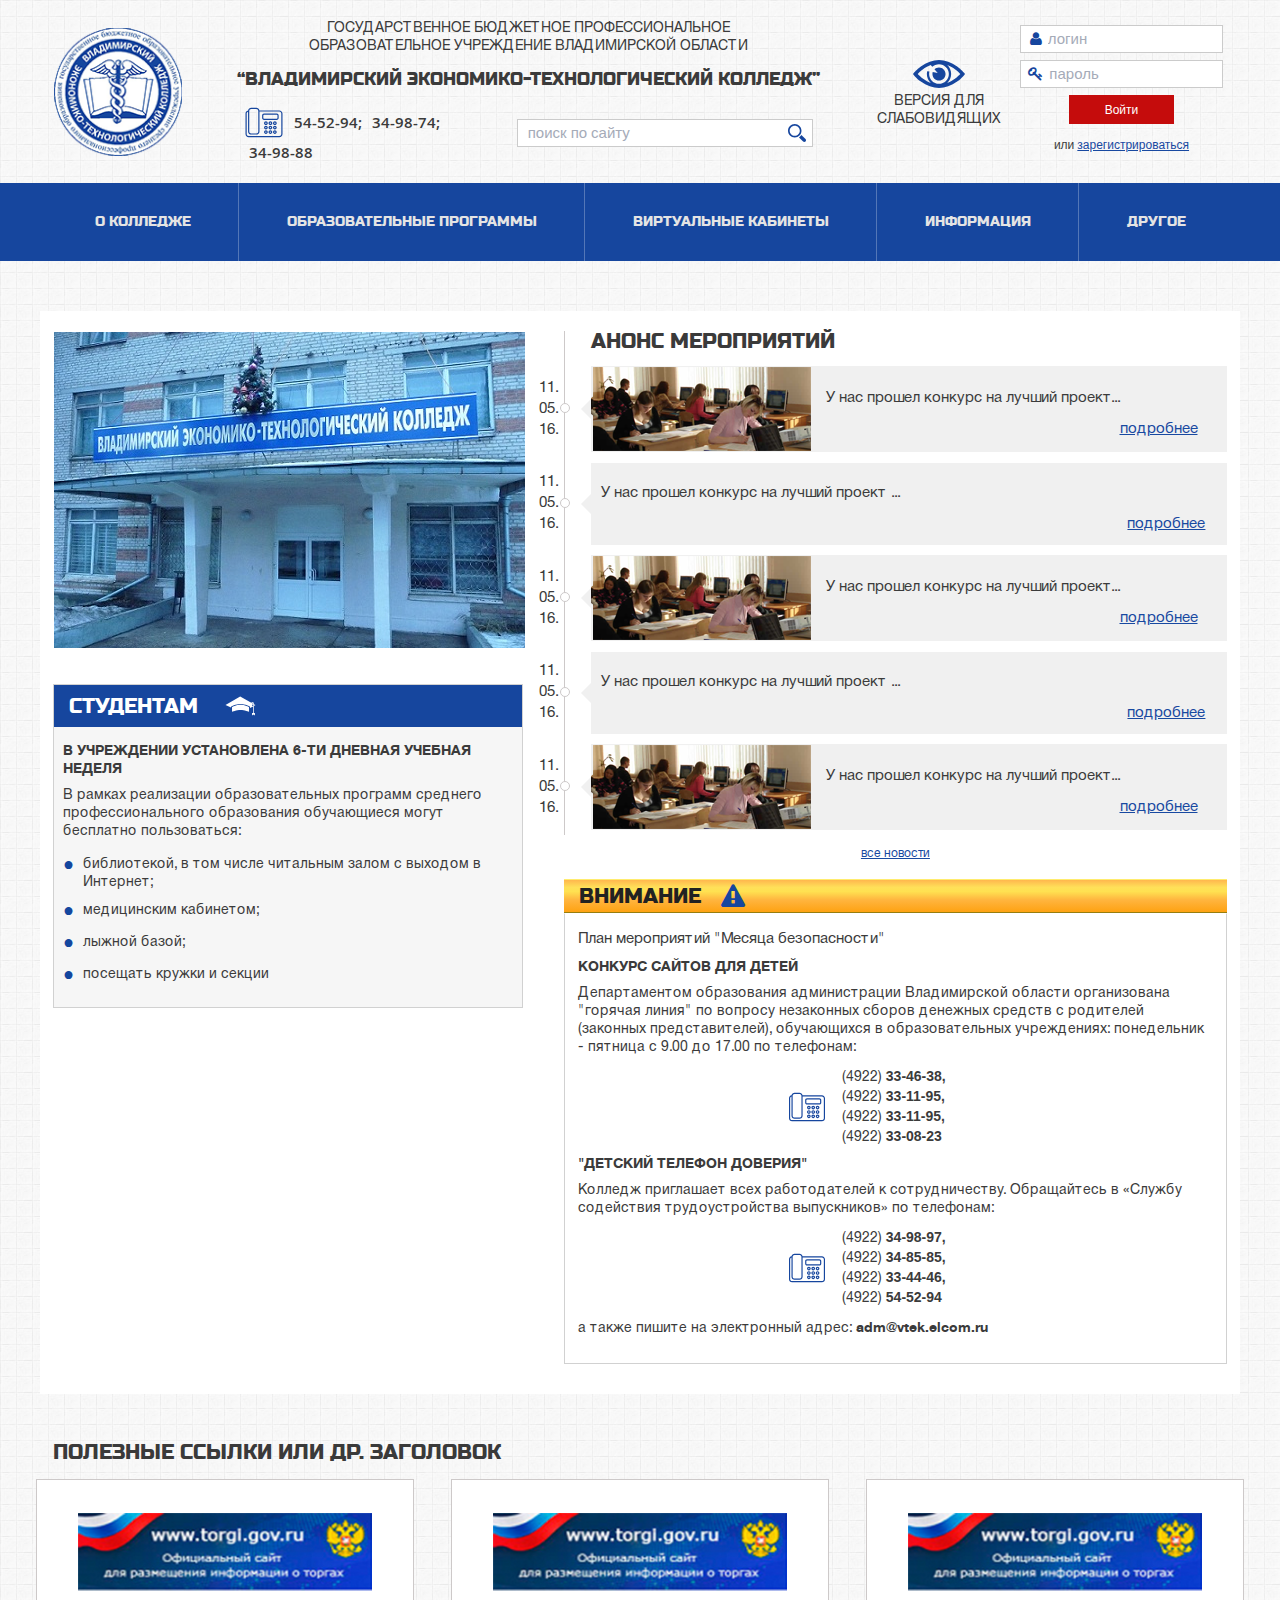
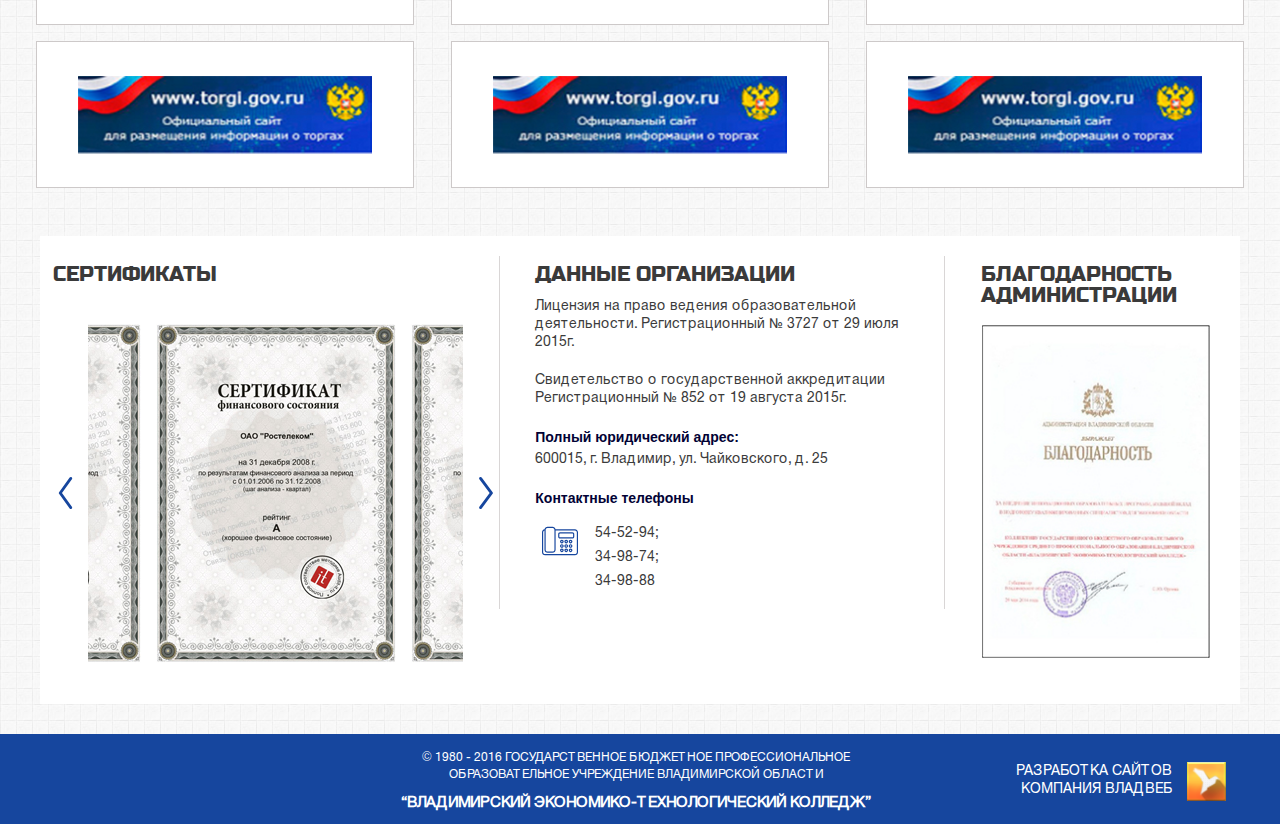
==== index.html @ 2055d307 "VETK" ====
<!DOCTYPE html>

<html lang="ru">

<head>

	<meta charset="utf-8">

	<meta http-equiv="X-UA-Compatible" content="IE=edge" >

	<!-- <meta name="viewport" content="width=device-width, initial-scale=1.0"> -->

	<meta name="description" content="">

	<link rel="stylesheet" type="text/css" href="vendors/css/animate.css">
	
	<link rel="stylesheet" type="text/css" href="style.css">

	<link rel="stylesheet" type="text/css" href="font-awesome.css">

	<!-- <link rel="stylesheet" type="text/css" href="responsive.css"> -->

	<link rel="stylesheet" type="text/css" href="slick/slick.css">


	<script type="text/javascript" src="vendors/js/jquery.js"></script>

	<script type="text/javascript" src="slick/slick.js"></script>


	<script type="text/javascript" src="vendors/js/wow.min.js"></script>
	<script>new WOW().init();</script>


	<link rel="icon" type="image/png" href="favicon/favicon.ico" sizes="16x16">

	
	<title>Владимирский экономико-технологический колледж</title>
	

</head>

<body>

<div class="wrapper main-page">

	<div class="preload-bg">
		


	</div>


	<!-- Header -->

	<header>


		<div class="header">
			
			<div class="row offset-ziro top-row">
				
				<div class="header-col-1 logo-col">
					
					<a href="#">

						<img class="wow zoomIn" src="img/logo.png" alt="">

					</a>

				</div>

				<div class="header-col-2">
					
					<h2>Государственное бюджетное профессиональное<br /> образовательное учреждение владимирской области</h2>

					<h1>“Владимирский экономико-технологический колледж”</h1>

					<div class="offset-ziro">
						
						<div class="col-1 tel-links">
							
							<!-- <i class="tel-icon"></i> -->
							<img class="tel-icon" src="img/telephone.svg" alt="">

							<a href="tel:4922545294">54-52-94;</a>

							<a href="tel:4922545294">34-98-74;</a>

							<a href="tel:4922545294">34-98-88</a>

						</div>

						<div class="col-2">
							
							<div class="search-box clearfix">

								<form>
									
									<input type="text" placeholder="поиск по сайту">

									<button><img src="img/search_icon.svg" alt=""></button>

								</form>

							</div>

						</div>

					</div>

				</div>

				<div class="header-col-3">
					
					<a href="#">

						<img src="img/eye.svg" alt="">

						<h3>Версия для слабовидящих</h3>

					</a>

				</div>

				<div class="header-col-4">

					<div class="sign-in-form">

						<form>
						
							<div class="singin-field">

								<i class="fa fa-user" aria-hidden="true"></i> <input type="text" placeholder="логин">

							</div>

							<div class="singin-field">

								<i class="fa fa-key" aria-hidden="true"></i> <input type="password" placeholder="пароль">

							</div>

							<div class="sign-in-btn-box">
								
								<button class="sign-in-btn">Войти</button>

							</div>

							<div class="reg-row">
									
								<p>или <a href="#">зарегистрироваться</a></p>

							</div>

						</form>

					</div>

				</div>

			</div>

			<div class="main-nav-box">
				
				<div class="row">
					
					<nav>
						
						<ul class="main-nav offset-ziro">
							
							<li><a href="#">О колледже</a></li>
							<li><a href="#">Образовательные программы</a></li>
							<li><a href="#">Виртуальные кабинеты</a></li>
							<li><a href="#">Информация</a></li>
							<li><a href="#">Другое</a></li>

						</ul>

					</nav>

				</div>

			</div>

		</div>

								
	</header>

	<!-- /Header -->

		<!-- Content -->
			<div class="content">

				<section class="section-1">

					<div class="row clearfix">
						
						<div class="col-left">
							
							<img src="img/colleg_photo.jpg" alt="Владимирский экономико-технологический колледж">							

							<div class="article">

								<article>

									<header class="article-header">

										<h2>Студентам</h2><img src="img/graduation_hat.svg" alt="">

									</header>

									<div class="article-content">
										
										<h3>В учреждении установлена 6-ти дневная учебная неделя</h3>

										<p>В рамках реализации образовательных программ среднего профессионального образования обучающиеся могут бесплатно пользоваться:</p>

										<ul>
											
											<li>библиотекой, в том числе читальным залом с выходом в Интернет;</li>

											<li>медицинским кабинетом;</li>

											<li>лыжной базой;</li>

											<li>посещать кружки и секции</li>

										</ul>

									</div>

								</article>
								
							</div>							

						</div>

						<div class="col-right">
							
							<h2 class="articles-preview-h">Анонс мероприятий</h2>

							<div class="article-preview offset-ziro">
								
								<div class="col-1">

									<p><span>11.</span>
									<span>05.</span>
									<span>16.</span></p>

								</div>

								<div class="col-2 offset-ziro">

									<div class="inner-col-left">
									
										<img src="img/article_img.png" alt="">

									</div>

									<div class="inner-col">

										<p>У нас прошел конкурс на лучший проект...</p>

										<a href="#">подробнее</a>

									</div>

								</div>

							</div>


							<div class="article-preview offset-ziro">
								
								<div class="col-1">

									<p><span>11.</span>
									<span>05.</span>
									<span>16.</span></p>

								</div>

								<div class="col-2 offset-ziro">

									<div class="inner-col">

										<p>У нас прошел конкурс на лучший проект ...</p>

										<a href="#">подробнее</a>

									</div>

								</div>

							</div>


							<div class="article-preview offset-ziro">
								
								<div class="col-1">

									<p><span>11.</span>
									<span>05.</span>
									<span>16.</span></p>

								</div>

								<div class="col-2 offset-ziro">

									<div class="inner-col-left">
									
										<img src="img/article_img.png" alt="">

									</div>

									<div class="inner-col">

										<p>У нас прошел конкурс на лучший проект...</p>

										<a href="#">подробнее</a>

									</div>

								</div>

							</div>


							<div class="article-preview offset-ziro">
								
								<div class="col-1">

									<p><span>11.</span>
									<span>05.</span>
									<span>16.</span></p>

								</div>

								<div class="col-2 offset-ziro">

									<div class="inner-col">

										<p>У нас прошел конкурс на лучший проект ...</p>

										<a href="#">подробнее</a>

									</div>

								</div>

							</div>
														

							<div class="article-preview offset-ziro">
								
								<div class="col-1">

									<p><span>11.</span>
									<span>05.</span>
									<span>16.</span></p>

								</div>

								<div class="col-2 offset-ziro">

									<div class="inner-col-left">
									
										<img src="img/article_img.png" alt="">

									</div>

									<div class="inner-col">

										<p>У нас прошел конкурс на лучший проект...</p>

										<a href="#">подробнее</a>

									</div>

								</div>

							</div>

							<div class="all-news-link">
								
								<a href="#">все новости</a>

							</div>


							<div class="article-attentive">
								
								<header class="article-attentive-h">

									<h2>Внимание</h2><i class="fa fa-exclamation-triangle" aria-hidden="true"></i>

								</header>

								<div class="article-content">
									
									<h4>План мероприятий "Месяца безопасности"</h4>

									<div class="article-content-row">

										<h3>Конкурс сайтов для детей</h3>

										<p>Департаментом образования администрации Владимирской области организована "горячая линия" по вопросу незаконных сборов денежных средств с родителей (законных представителей), обучающихся в образовательных учреждениях: понедельник - пятница с 9.00 до 17.00 по телефонам:</p>

										<div class="two-cols-contacts-box offset-ziro">
											
											<div class="col-1">
												
												<img class="tel-icon" src="img/telephone.svg" alt="" >

											</div>

											<ul class="col-2">
												
												<li><a href="tel:4922334638"><span>(4922)</span> 33-46-38,</a></li>
												<li><a href="tel:4922331195"><span>(4922)</span> 33-11-95,</a></li>
												<li><a href="tel:4922334446"><span>(4922)</span> 33-11-95,</a></li>
												<li><a href="tel:492233-08-23"><span>(4922)</span> 33-08-23</a></li>

											</ul>

										</div>

									</div>

									<div class="article-content-row">

										<h3>"Детский телефон доверия"</h3>

										<p>Колледж приглашает всех работодателей к сотрудничеству. Обращайтесь в «Службу содействия трудоустройства выпускников» по телефонам:</p>

										<div class="two-cols-contacts-box">
											
											<div class="col-1">
												
												<img class="tel-icon" src="img/telephone.svg"  alt="" >
												
											</div>

											<ul class="col-2">
												
												<li><a href="tel:4922349897"><span>(4922)</span> 34-98-97,</a></li>
												<li><a href="tel:4922348585"><span>(4922)</span> 34-85-85,</a></li>
												<li><a href="tel:4922334446"><span>(4922)</span> 33-44-46,</a></li>
												<li><a href="tel:4922545294"><span>(4922)</span> 54-52-94</a></li>

											</ul>

										</div>

										<p>а также пишите на электронный адрес: <a class="bold-txt" href="mailto:adm@vtek.elcom.ru">adm@vtek.elcom.ru</a></p>

									</div>

								</div>

							</div>

						</div>

					</div>

				</section>

				<section>
					
					<div class="row">
						
						<h2>Полезные ссылки или др. заголовок</h2>

						<div class="links-thumbs offset-ziro">
							
							<div class="thumbnail">
								
								<a href="#">
									
									<img src="img/thumbnail_img.jpg" alt="Company">

								</a>

							</div>

							<div class="thumbnail">
								
								<a href="#">
									
									<img src="img/thumbnail_img.jpg" alt="Company">

								</a>

							</div>

							<div class="thumbnail">
								
								<a href="#">
									
									<img src="img/thumbnail_img.jpg" alt="Company">

								</a>

							</div>

							<div class="thumbnail">
								
								<a href="#">
									
									<img src="img/thumbnail_img.jpg" alt="Company">

								</a>

							</div>

							<div class="thumbnail">
								
								<a href="#">
									
									<img src="img/thumbnail_img.jpg" alt="Company">

								</a>

							</div>

							<div class="thumbnail">
								
								<a href="#">
									
									<img src="img/thumbnail_img.jpg" alt="Company">

								</a>

							</div>

						</div>

					</div>

				</section>

				<section>
					
					<div class="row section-three-cols offset-ziro">
						
						<div class="section-three-cols-col col-1">
							
							<h2>Сертификаты</h2>

							<div class="slider-certificates offset-ziro">
								
								<div><img src="img/sertificate.jpg" alt=""></div>
								<div><img src="img/sertificate.jpg" alt=""></div>
								<div><img src="img/sertificate.jpg" alt=""></div>
								<div><img src="img/sertificate.jpg" alt=""></div>
								<div><img src="img/sertificate.jpg" alt=""></div>

							</div>

						</div>

						<div class="section-three-cols-col col-2">
							
							<h2>Данные организации</h2>

							<p>Лицензия на право ведения образовательной деятельности. Регистрационный № 3727 от 29 июля 2015г.</p>

							<p>Свидетельство о государственной аккредитации Регистрационный № 852 от 19 августа 2015г.</p>

							<h3>Полный юридический адрес:</h3>

							<p>600015, г. Владимир, ул. Чайковского, д. 25</p>

							<h3>Контактные телефоны</h3>

							<div class="two-cols-contacts-box">
											
								<div class="col-1">
									
									<img class="tel-icon" src="img/telephone.svg"  alt="" >

								</div>

								<ul class="col-2">
									
									<li><a href="tel:4922334638">54-52-94;</a></li>
									<li><a href="tel:4922331195">34-98-74;</a></li>
									<li><a href="tel:4922334446">34-98-88</a></li>

								</ul>

							</div>

						</div>

						<div class="section-three-cols-col col-3">
							
							<h2>Благодарность администрации</h2>

							<p class="img-box"><img src="img/thank_you.jpg" alt="Благодарность администрации" ></p>

						</div>

					</div>

				</section>

			</div>
		<!-- /Content -->

		<!-- Footer -->

		<footer>
			
			<div class="footer">
				
				<div class="row">
					
					<div class="middle-col">
						
						<h2>© 1980 - 2016 Государственное бюджетное профессиональное образовательное учреждение владимирской области</h2>

						<h1>“Владимирский экономико-технологический колледж”</h1>

					</div>

					<div class="left-col">
						
						<a href="http://vladwebstudio.ru/" class="web-studio">
							
							<h2>Разработка сайтов<br /> компания ВладВеб</h2>

							<img src="img/vlad_web_logo.png" alt="">

						</a>

					</div>

				</div>

			</div>

		</footer>

		<!-- /Footer -->

		<script src="js/scripts.js"></script>

		<script>
			
			$(".slider-certificates").slick({
			  infinite: true,
			  slidesToShow: 1,
			  slidesToScroll: 1,
			  centerMode: true,
			  centerPadding: '60px'
			});

		</script>
	
	</div>

</body>
</html>
---- style.css ----
@charset "utf-8";

/*------------------*/
/*-- Fonts --*/
/*------------------*/

@font-face {
    font-family: "Open Sans Semibold";
    src: url("fonts/OpenSans-Semibold-webfont.eot");
    src: url("fonts/OpenSans-Semibold-webfont.eot?#iefix") format("embedded-opentype"),
         url("fonts/OpenSans-Semibold-webfont.woff") format("woff"),
         url("fonts/OpenSans-Semibold-webfont.ttf") format("truetype"),
         url("fonts/OpenSans-Semibold-webfont.svg#open_sanssemibold") format("svg");
    font-weight: normal;
    font-style: normal;

}

@font-face {
  font-family: "HelveticaNeueCyr-Roman";
  src: url("fonts/HelveticaNeueCyr-Roman.eot");
  src: url("fonts/HelveticaNeueCyr-Roman.woff2") format("woff2"),
       url("fonts/HelveticaNeueCyr-Roman.woff") format("woff"),
       url("fonts/HelveticaNeueCyr-Roman.ttf") format("truetype"),
       url("fonts/HelveticaNeueCyr-Roman.svg#HelveticaNeueCyr-Roman") format("svg"),
       url("fonts/HelveticaNeueCyr-Roman.eot?#iefix") format("embedded-opentype");
  font-weight: normal;
  font-style: normal;
}

@font-face {
    font-family: "Russo-One";
    src: url("fonts/Russo-One.eot");
    src: url("fonts/Russo-One.eot?#iefix") format("embedded-opentype"),
         url("fonts/Russo-One.woff2") format("woff2"),
         url("fonts/Russo-One.woff") format("woff"),
         url("fonts/Russo-One.ttf") format("truetype"),
         url("fonts/Russo-One.svg#russo_oneregular") format("svg");
    font-weight: normal;
    font-style: normal;

}


@font-face {
    font-family: "HelveticaNeue-Medium";
    src: url("fonts/HelveticaNeue-Medium.eot");
    src: url("fonts/HelveticaNeue-Medium.eot?#iefix") format("embedded-opentype"),
         url("fonts/HelveticaNeue-Medium.woff") format("woff"),
         url("fonts/HelveticaNeue-Medium.ttf") format("truetype"),
         url("fonts/HelveticaNeue-Medium.svg#HelveticaNeue-Medium") format("svg");
    font-weight: normal;
    font-style: normal;
}

@font-face {
    font-family: "HelveticaNeue-Cyr-Bold";
    src: url("fonts/helveticaneuecyr-bold.eot");
    src: url("fonts/helveticaneuecyr-bold.eot?#iefix") format("embedded-opentype"),
         url("fonts/helveticaneuecyr-bold.woff2") format("woff2"),
         url("fonts/helveticaneuecyr-bold.woff") format("woff"),
         url("fonts/helveticaneuecyr-bold.ttf") format("truetype"),
         url("fonts/helveticaneuecyr-bold.svg#helveticaneuecyrbold") format("svg");
    font-weight: normal;
    font-style: normal;

}


/*-------------------------------------------*/
/* BASIC SETUP */
/*-------------------------------------------*/

* {
    margin: 0;
    padding: 0;
    -webkit-box-sizing: border-box;
    -moz-box-sizing: border-box;
    box-sizing: border-box;
}

html {
    color: #000000;
    font-size: 13px;
    line-height: 21px;
}


html,
body {
    min-height: 100%;
    min-width: 100%;
}

body {
    font-size: 15px;
    line-height: 20px;
    color: #333333;
    /*min-width: 1200px;*/
    background-color: rgb(255, 255, 255, 1);
    background-image: url("img/background_site.png");
    background-repeat: repeat;
}


.wrapper {
    min-height: 100%;
    min-width: 100%;
    position: relative;
    z-index: 2;
}


.content {
    position: relative;
    height: 100%;
    min-height: 100%;
    min-width: 100%;
    padding: 20px 0;
}


.clearfix:after {
    content: "."; 
    display: block; 
    height: 0; 
    clear: both; 
    visibility: hidden;
}

.clearfix {display: inline-block;}

* html .clearfix {height: 1%;}
.clearfix {display: block;}

* html .clearfix             { zoom: 1; }
*:first-child+html .clearfix { zoom: 1; }



::-webkit-input-placeholder {color:#a5abb8;}
::-moz-placeholder          {color:#a5abb8;}
:-moz-placeholder           {color:#a5abb8;}
:-ms-input-placeholder      {color:#a5abb8;}

input,
textarea,
button,
select,
a,
img {
    outline: none;
}

select {
    -webkit-appearance: none;
    appearance: none;
    text-indent: 0.01px;
    text-overflow: "";
}

&::-ms-expand { display: none; }

input::-webkit-input-placeholder       {opacity: 1; transition: opacity .3s ease;}
input::-moz-placeholder                {opacity: 1; transition: opacity .3s ease;}
input:-moz-placeholder                 {opacity: 1; transition: opacity .3s ease;}
input:-ms-input-placeholder            {opacity: 1; transition: opacity .3s ease;}
input:focus::-webkit-input-placeholder {opacity: 0; transition: opacity .3s ease;}
input:focus::-moz-placeholder          {opacity: 0; transition: opacity .3s ease;}
input:focus:-moz-placeholder           {opacity: 0; transition: opacity .3s ease;}
input:focus:-ms-input-placeholder      {opacity: 0; transition: opacity .3s ease;}

textarea::-webkit-input-placeholder       {opacity: 1; transition: opacity .3s ease;}
textarea::-moz-placeholder                {opacity: 1; transition: opacity .3s ease;}
textarea:-moz-placeholder                 {opacity: 1; transition: opacity .3s ease;}
textarea:-ms-input-placeholder            {opacity: 1; transition: opacity .3s ease;}
textarea:focus::-webkit-input-placeholder {opacity: 0; transition: opacity .3s ease;}
textarea:focus::-moz-placeholder          {opacity: 0; transition: opacity .3s ease;}
textarea:focus:-moz-placeholder           {opacity: 0; transition: opacity .3s ease;}
textarea:focus:-ms-input-placeholder      {opacity: 0; transition: opacity .3s ease;}

.animation-delay-onload {
    -webkit-animation-delay: 1s;
    -moz-animation-delay: 1s;
    -o-animation-delay: 1s;
    animation-delay: 1s;
}

.animation-delay {
    -webkit-animation-delay: .3s;
    -moz-animation-delay: .3s;
    -o-animation-delay: .3s;
    animation-delay: .3s;
}

/*-------------------------------------------*/
/* ----- DEFAULT STYLES ------ */
/*-------------------------------------------*/

section {
    position: relative;
    padding: 30px 0 10px 0;
}

h1 {
    font-family: "Russo-One", Tahoma, Verdana, Arial, sans-serif;
    font-size: 24px;
    line-height: 21px;
    font-weight: normal;
    color: #3a3a3a;
    text-align: center;
    text-transform: uppercase;
}


h2 {
    font-family: "Russo-One", Tahoma, Verdana, Arial, sans-serif;
    font-size: 21px;
    line-height: 21px;
    font-weight: normal;
    color: #3a3a3a;
    text-transform: uppercase;
    padding: 8px 0;
}

h3 {

}

p {
    font-family: "HelveticaNeueCyr-Roman", Tahoma, Verdana, Arial, sans-serif;
    font-size: 14px;
    line-height: 18px;
    font-weight: normal;
    color: #3b3b3b;
    padding: 10px 0;
}

li {
    list-style: none;
}

a {
    text-decoration: none;
}

img {
    outline: none;
    border: 1px solid transparent;
}

button:hover,
button:active,
a:hover,
a:active {
    -webkit-tap-highlight-color: rgba(0,0,0,0); 
    -webkit-tap-highlight-color: transparent;
}

/*-------------------------------------------*/
/* ----- REUSABLE COMPONENTS ------ */
/*-------------------------------------------*/

.row {
    padding: 0 1%;
    max-width: 1200px;
    margin: 0 auto;
}

.offset-ziro {
    font-size: 0;
    line-height: 0;
}

.left {
    float: left;
}

.right {
    float: right;
}

.bold-txt {
    font-family: "HelveticaNeue-Cyr-Bold", Tahoma, Verdana, Arial, sans-serif;
    font-size: 14px;
    line-height: 18px;
    font-weight: normal;
    color: #3b3b3b;
}

p a {
    color: #3b3b3b;

    -webkit-transition-property: color;
    -webkit-transition-duration: .3s;
    -webkit-transition-timing-function: ease;

    -moz-transition-property: color;
    -moz-transition-duration: .3s;
    -moz-transition-timing-function: ease;

    -ms-transition-property: color;
    -ms-transition-duration: .3s;
    -ms-transition-timing-function: ease;

    -o-transition-property: color;
    -o-transition-duration: .3s;
    -o-transition-timing-function: ease;

    transition-property: color;
    transition-duration: .3s;
    transition-timing-function: ease;
}

p a:link,
p a:visited {
    color: #3b3b3b;
}

p a.active,
p a:active {
    color: #16469e;
}

p a:hover {
    color: #16469e;
}




/*-------------------------------------------*/
/* ----- HEADER ------ */
/*-------------------------------------------*/


.header .row.top-row {
    padding-top: 15px;
    padding-bottom: 15px;
}

.header-col-1 {
    display: inline-block;
    vertical-align: middle;
    width: 12%;
}

.logo-col {

}

.logo-col a {
    display: block;
    width: 130px;
    height: auto;
}

.logo-col a img {
    display: block;
    width: 100%;
    height: auto;

    -webkit-transition-property: transform;
    -webkit-transition-duration: .3s;
    -webkit-transition-timing-function: ease;

    -moz-transition-property: transform;
    -moz-transition-duration: .3s;
    -moz-transition-timing-function: ease;

    -ms-transition-property: transform;
    -ms-transition-duration: .3s;
    -ms-transition-timing-function: ease;

    -o-transition-property: transform;
    -o-transition-duration: .3s;
    -o-transition-timing-function: ease;

    transition-property: transform;
    transition-duration: .3s;
    transition-timing-function: ease;
}

.logo-col a:hover img {
    -webkit-transform: scale(1.05);
    -moz-transform: scale(1.05);
    -ms-transform: scale(1.05);
    -o-transform: scale(1.05);
    transform: scale(1.05);
}

.header-col-2 {
    display: inline-block;
    vertical-align: middle;
    width: 57%;
    text-align: center;
}

.header-col-2 h2 {
    font-family: "HelveticaNeueCyr-Roman", Tahoma, Verdana, Arial, sans-serif;
    font-size: 14px;
    line-height: 18px;
    font-weight: normal;
    color: #3b3b3b;
    padding: 5px 0;
}

.header-col-2 h1 {
    font-family: "Russo-One", Tahoma, Verdana, Arial, sans-serif;
    font-size: 18px;
    line-height: 21px;
    font-weight: normal;
    color: #3b3b3b;
    text-transform: uppercase;
    padding: 8px 0;
}

.header-col-2 .offset-ziro {
    display: block;
    width: 85%;
    margin: 5px auto;
}

.header-col-2 .offset-ziro .col-1.tel-links {
    display: inline-block;
    vertical-align: middle;
    width: 48%;
    text-align: left;
}

.col-1.tel-links .tel-icon {
    display: inline-block;
    vertical-align: middle;
    width: 40px;
    height: 39px;
    margin: 0 5px 0 0;
/*    background-image: url(img/tel_icon.png);
    background-repeat: no-repeat;
    background-position: center;*/
}

.col-1.tel-links a {
    display: inline-block;
    vertical-align: middle;
    margin: 0 5px;
    font-family: "Open Sans Semibold", Tahoma, Verdana, Arial, sans-serif;
    font-size: 15px;
    line-height: 21px;
    font-weight: normal;
    color: #3b3b3b;

    -webkit-transition-property: color;
    -webkit-transition-duration: .3s;
    -webkit-transition-timing-function: ease;

    -moz-transition-property: color;
    -moz-transition-duration: .3s;
    -moz-transition-timing-function: ease;

    -ms-transition-property: color;
    -ms-transition-duration: .3s;
    -ms-transition-timing-function: ease;

    -o-transition-property: color;
    -o-transition-duration: .3s;
    -o-transition-timing-function: ease;

    transition-property: color;
    transition-duration: .3s;
    transition-timing-function: ease;
}

.col-1.tel-links a:link,
.col-1.tel-links a:visited {
    color: #3b3b3b;
}

.col-1.tel-links a.active,
.col-1.tel-links a:active {
    color: #1849a1;
}

.col-1.tel-links a:hover {
    color: #1849a1;
}

.header-col-2 .offset-ziro .col-2 {
    display: inline-block;
    vertical-align: middle;
    width: 52%;
}

.search-box {
    display: block;
    border: 1px solid #cbcbcb;
    background: rgba(255, 255, 255, 1);
}

.search-box input[type="text"] {
    display: inline-block;
    vertical-align: middle;
    width: 90%;
    min-height: 24px;
    padding: 0 5px;
    border: 1px solid transparent;
    background: rgba(255, 255, 255, 0);
    font-family: "Open Sans Semibold", Tahoma, Verdana, Arial, sans-serif;
    font-size: 15px;
    line-height: 24px;
    font-weight: normal;
    color: #3b3b3b;
    text-align: left;
}

.search-box button {
    /*display: block;
    float: right;*/
    display: inline-block;
    vertical-align: middle;
    width: 22px;
    max-width: 10%;
    height: 18px;
    cursor: pointer;
    background: rgba(255, 255, 255, 0);
    border: 1px solid transparent;
}

.search-box button img {
    display: inline-block;
    vertical-align: middle;
    width: 100%;
    height: auto;
    margin: -2px 0 0 0;
}

.header-col-3 {
    display: inline-block;
    vertical-align: middle;
    width: 13%;
    text-align: center;
}

/*.header-col-3 .fa.fa-eye {
    font-size: 33px;
    line-height: 40px;
    font-weight: normal;
    color: #16469e;
}*/

.header-col-3 a {
    display: block;

    -webkit-transition-property: color;
    -webkit-transition-duration: .3s;
    -webkit-transition-timing-function: ease;

    -moz-transition-property: color;
    -moz-transition-duration: .3s;
    -moz-transition-timing-function: ease;

    -ms-transition-property: color;
    -ms-transition-duration: .3s;
    -ms-transition-timing-function: ease;

    -o-transition-property: color;
    -o-transition-duration: .3s;
    -o-transition-timing-function: ease;

    transition-property: color;
    transition-duration: .3s;
    transition-timing-function: ease;
}

.header-col-3 a img {
    /*font-size: 33px;
    line-height: 40px;
    font-weight: normal;
    color: #16469e;*/
    display: block;
    width: 54px;
    height: auto;
    margin: 0 auto;
}

.header-col-3 h3 {
    position: relative;
    top: -8px;
    font-family: "HelveticaNeueCyr-Roman", Tahoma, Verdana, Arial, sans-serif;
    font-size: 14px;
    line-height: 18px;
    font-weight: normal;
    color: #3b3b3b;
    text-transform: uppercase;
}

.header-col-3 a:link h3,
.header-col-3 a:visited h3 {
    color: #3b3b3b;
}

.header-col-3 a.active h3,
.header-col-3 a:active h3 {
    color: #c50c0c;
}

.header-col-3 a:hover h3 {
    color: #c50c0c;
}

.header-col-4 {
    display: inline-block;
    vertical-align: middle;
    width: 18%;
    text-align: right;
}

.sign-in-form {
    display: block;
    width: auto;
    text-align: center;
}

.singin-field {
    display: block;
    width: 96%;
    border: 1px solid #cbcbcb;
    background: rgba(255, 255, 255, 1);
    margin: 7px auto;
    padding: 0 0 0 5px;
}

.singin-field .fa {
    display: inline-block;
    vertical-align: middle;
    max-width: 10%;
    font-size: 15px;
    line-height: 24px;
    font-weight: normal;
    color: #16469e;
}

.singin-field input[type=text],
.singin-field input[type=password] {
    display: inline-block;
    vertical-align: middle;
    width: 90%;
    min-height: 24px;
    padding: 0 0 0 5px;
    border: 1px solid transparent;
    background: rgba(255, 255, 255, 0);
    font-family: "Open Sans Semibold", Tahoma, Verdana, Arial, sans-serif;
    font-size: 15px;
    line-height: 24px;
    font-weight: normal;
    color: #3b3b3b;
    text-align: left;
}

.sign-in-btn-box {

}

.sign-in-btn {
    display: block;
    width: 50%;
    min-width: 90px;
    cursor: pointer;
    background: rgba(197, 12, 12, 1);
    border: 1px solid transparent;
    margin: 0 auto;
    padding: 3px 5px;
    font-family: "Open Sans Semibold", Tahoma, Verdana, Arial, sans-serif;
    font-size: 12px;
    line-height: 21px;
    font-weight: normal;
    color: #ffffff;

    -webkit-transition-property: background;
    -webkit-transition-duration: .3s;
    -webkit-transition-timing-function: ease;

    -moz-transition-property: background;
    -moz-transition-duration: .3s;
    -moz-transition-timing-function: ease;

    -ms-transition-property: background;
    -ms-transition-duration: .3s;
    -ms-transition-timing-function: ease;

    -o-transition-property: background;
    -o-transition-duration: .3s;
    -o-transition-timing-function: ease;

    transition-property: background;
    transition-duration: .3s;
    transition-timing-function: ease;
}

.sign-in-btn:hover {
    background: rgba(248, 0, 0, 1);
}

.sign-in-form .reg-row {

}

.sign-in-form .reg-row p {
    font-family: "Open Sans Semibold", Tahoma, Verdana, Arial, sans-serif;
    font-size: 12px;
    line-height: 21px;
    font-weight: normal;
    color: #3b3b3b;
}

.sign-in-form .reg-row a {
    font-family: "Open Sans Semibold", Tahoma, Verdana, Arial, sans-serif;
    font-size: 12px;
    line-height: 21px;
    font-weight: normal;
    color: #1849a1;
    text-decoration: underline;

    -webkit-transition-property: color;
    -webkit-transition-duration: .3s;
    -webkit-transition-timing-function: ease;

    -moz-transition-property: color;
    -moz-transition-duration: .3s;
    -moz-transition-timing-function: ease;

    -ms-transition-property: color;
    -ms-transition-duration: .3s;
    -ms-transition-timing-function: ease;

    -o-transition-property: color;
    -o-transition-duration: .3s;
    -o-transition-timing-function: ease;

    transition-property: color;
    transition-duration: .3s;
    transition-timing-function: ease;
}

.sign-in-form .reg-row a:link,
.sign-in-form .reg-row a:visited {
    color: #1849a1;
    text-decoration: underline;
}

.sign-in-form .reg-row a.active,
.sign-in-form .reg-row a:active {
    color: #c50c0c;
    text-decoration: none;
}

.sign-in-form .reg-row a:hover {
    color: #c50c0c;
    text-decoration: none;
}

.main-nav-box {
    position: relative;
    display: block;
    width: 100%;
    background: rgba(22, 70, 158, 1);
}

.main-nav {
    text-align: center;
    display: table;
    width: auto;
    margin: 0 auto;
}

.main-nav li {
    /*display: inline-block;*/
    display: table-cell;
    vertical-align: middle;
    padding: 30px 48px;
    position: relative;
    text-align: center;
}

.main-nav li:after {
    display: block;
    content: "";
    position: absolute;
    height: 100%;
    width: 1px;
    top: 0;
    right: 0;
    background: -moz-linear-gradient(left,  rgba(255,255,255,0) 0%, rgba(255,255,255,0.4) 25%, rgba(255,255,255,0.26) 40%, rgba(255,255,255,0.27) 61%, rgba(255,255,255,0.1) 75%, rgba(255,255,255,0) 100%);
    background: -webkit-linear-gradient(left,  rgba(255,255,255,0) 0%,rgba(255,255,255,0.4) 25%,rgba(255,255,255,0.26) 40%,rgba(255,255,255,0.27) 61%,rgba(255,255,255,0.1) 75%,rgba(255,255,255,0) 100%);
    background: linear-gradient(to right,  rgba(255,255,255,0) 0%,rgba(255,255,255,0.4) 25%,rgba(255,255,255,0.26) 40%,rgba(255,255,255,0.27) 61%,rgba(255,255,255,0.1) 75%,rgba(255,255,255,0) 100%);
    filter: progid:DXImageTransform.Microsoft.gradient( startColorstr='#00ffffff', endColorstr='#00ffffff',GradientType=1 );
}

.main-nav li:first-child {
    padding-left: 0;
}

.main-nav li:last-child {
    padding-right: 0;
}

.main-nav li:last-child:after {
    display: none;
}

.main-nav li a {
    font-family: "Russo-One", Tahoma, Verdana, Arial, sans-serif;
    font-size: 14px;
    line-height: 18px;
    font-weight: normal;
    color: #e4e4e4;
    text-transform: uppercase;

    -webkit-transition-property: color;
    -webkit-transition-duration: .3s;
    -webkit-transition-timing-function: ease;

    -moz-transition-property: color;
    -moz-transition-duration: .3s;
    -moz-transition-timing-function: ease;

    -ms-transition-property: color;
    -ms-transition-duration: .3s;
    -ms-transition-timing-function: ease;

    -o-transition-property: color;
    -o-transition-duration: .3s;
    -o-transition-timing-function: ease;

    transition-property: color;
    transition-duration: .3s;
    transition-timing-function: ease;
}

.main-nav li a:link,
.main-nav li a:visited {
    color: #e4e4e4;
}

.main-nav li a.active,
.main-nav li a:active {
    color: #ffe24e;
}

.main-nav li a:hover {
    color: #ffe24e;
}


/*-------------------------------------------*/
/* ----- CONTENT ------ */
/*-------------------------------------------*/

/* ----- Main Page ------ */

.section-1 .row {
    padding-top: 20px;
    padding-bottom: 20px;
    background: rgba(255, 255, 255, 1);
}

.col-left {
    display: block;
    float: left;
    width: 40%;
}

.col-left img {

}

.article {
    margin: 30px 0 0 0;
    background: rgba(246, 246, 246, 1);
    border: 1px solid #d1d1d1;
}

.article-header {
    background: rgba(22, 70, 158, 1);
    padding: 5px 15px;
}

.article-header h2 {
    display: inline-block;
    vertical-align: middle;
    font-family: "Russo-One", Tahoma, Verdana, Arial, sans-serif;
    font-size: 21px;
    line-height: 21px;
    font-weight: normal;
    color: #ffffff;
    text-transform: uppercase;
    padding: 0 20px 0 0;
}

.article-header img {
    display: inline-block;
    vertical-align: middle;
}

.article-content {
    padding: 3% 2%;
}

.article-content h3 {
    font-family: "HelveticaNeue-Cyr-Bold", Tahoma, Verdana, Arial, sans-serif;
    font-size: 14px;
    line-height: 18px;
    font-weight: normal;
    color: #3b3b3b;
    text-transform: uppercase;
}

.article-content p {
    font-family: "HelveticaNeueCyr-Roman", Tahoma, Verdana, Arial, sans-serif;
    font-size: 14px;
    line-height: 18px;
    font-weight: normal;
    color: #3b3b3b;
    padding: 10px 0;
}

.article-content ul {

}

.article-content ul li {
    display: table;
    font-family: "HelveticaNeueCyr-Roman", Tahoma, Verdana, Arial, sans-serif;
    font-size: 14px;
    line-height: 18px;
    font-weight: normal;
    color: #3b3b3b;
    padding: 5px 0;
}

.article-content ul li:before {
    display: table-cell;
    vertical-align: top;
    content: "\2022";
    width: 20px;
    height: 100%;
    font-size: 22px;
    line-height: 22px;
    color: #14479f;
}


.col-right {
    display: block;
    float: right;
    width: 60%;
    padding: 0 0 0 3.5%;
}

.col-right h2.articles-preview-h {
    font-family: "Russo-One", Tahoma, Verdana, Arial, sans-serif;
    font-size: 21px;
    line-height: 21px;
    font-weight: normal;
    color: #3a3a3a;
    padding: 0 0 9px 4%;
    text-transform: uppercase;
    border-left: 1px solid #cdc9c9;
}

.article-preview {
    padding: 5px 0;
    border-left: 1px solid #cdc9c9;
    background: rgba(255, 255, 255, 1);
}

.article-preview .col-1 {
    display: inline-block;
    vertical-align: middle;
/*    display: block;
    float: left;*/
    width: 4%;
    /*border-right: 1px solid #cdc9c9;*/
    position: relative;
    margin: 0 0 0 -4%;
    /*padding: 0 1% 0 0;*/
}

.article-preview .col-1:after {
    display: block;
    content: "";
    width: 8px;
    height: 8px;
    background: rgba(255, 255, 255, 1);
    position: absolute;
    top: 50%;
    right: -5px;
    margin: -6px 0 0 0;
    border: 1px solid #cdc9c9;
    -webkit-border-radius: 50%;
    -moz-border-radius: 50%;
    -ms-border-radius: 50%;
    -o-border-radius: 50%;
    border-radius: 50%;
}

.article-preview .col-1 p {
    font-family: "HelveticaNeueCyr-Roman", Tahoma, Verdana, Arial, sans-serif;
    font-size: 15px;
    line-height: 21px;
    font-weight: normal;
    color: #3b3b3b;
    padding-left: 5%;
}

.article-preview .col-1 p span {
    display: block;
}

.article-preview .col-2 {
    display: inline-block;
    vertical-align: middle;
    width: 96%;
    background: rgba(240, 240 ,240, 1);
    margin: 0 0 0 4%;
    /*border-left: 10px solid #ffffff;*/
    position: relative;
    font-size: 0;
    line-height: 0;
}

.article-preview .col-2:before {
    display: block;
    content: "";
    width: 0;
    height: 0;
    position: absolute;
    top: 50%;
    left: -10px;
    margin: -10px 0 0 0;
    border-top: 10px solid transparent;
    border-right: 10px solid #f0f0f0;
    border-bottom: 10px solid transparent;
}

.article-preview .col-2 .inner-col-left {
    display: table-cell;
    vertical-align: middle;
    width: 37%;
    max-width: 210px;
    position: relative;
    z-index: 2;
    overflow: hidden;
}

.article-preview .col-2 .inner-col-left img {
    display: block;
    width: auto;
    height: 100%;
    margin: 0 0 0 -11px;
}

.article-preview .col-2 .inner-col {
    display: table-cell;
    vertical-align: middle;
    width: 63%;
    padding: 10px 0;
}

.article-preview .col-2 p {
    display: inline-block;
    vertical-align: middle;
    width: 100%;
    font-family: "HelveticaNeueCyr-Roman", Tahoma, Verdana, Arial, sans-serif;
    font-size: 15px;
    line-height: 21px;
    font-weight: normal;
    color: #3b3b3b;
    margin: 10px 0;
    padding: 0 0 0 10px;
}

.article-preview .col-2 a {
    float: right;
    font-family: "HelveticaNeueCyr-Roman", Tahoma, Verdana, Arial, sans-serif;
    font-size: 15px;
    line-height: 21px;
    font-weight: normal;
    color: #1849a1;
    text-decoration: underline;
}

.all-news-link {
    display: block;
    width: 100%;
    text-align: center;
    margin: 7px 0 5px 0;
}

.all-news-link a {
    font-family: "HelveticaNeueCyr-Roman", Tahoma, Verdana, Arial, sans-serif;
    font-size: 12px;
    line-height: 21px;
    font-weight: normal;
    color: #1849a1;
    text-decoration: underline;
    -webkit-transition-property: color;
    -webkit-transition-duration: .3s;
    -webkit-transition-timing-function: ease;

    -moz-transition-property: color;
    -moz-transition-duration: .3s;
    -moz-transition-timing-function: ease;

    -ms-transition-property: color;
    -ms-transition-duration: .3s;
    -ms-transition-timing-function: ease;

    -o-transition-property: color;
    -o-transition-duration: .3s;
    -o-transition-timing-function: ease;

    transition-property: color;
    transition-duration: .3s;
    transition-timing-function: ease;
}

.all-news-link a:link,
.all-news-link a:visited {
    color: #1849a1;
    text-decoration: underline;
}

.all-news-link a.active,
.all-news-link a:active {
    color: #ea0000;
    text-decoration: none;
}

.all-news-link a:hover {
    color: #ea0000;
    text-decoration: none;
}

.article-attentive {
    padding: 10px 0;
}

.article-attentive .article-content {
    padding: 10px 0;
}


.article-attentive .article-attentive-h {
    border-top: 1px solid #ffec6e;
    border-bottom: 1px solid #977e0e;
    padding: 0 0 0 15px;
    background: rgb(255,183,78);
    background: -moz-linear-gradient(top,  rgba(255,183,78,1) 0%, rgba(255,224,89,1) 23%, rgba(255,225,81,1) 36%, rgba(255,181,63,1) 62%, rgba(254,162,18,1) 100%);
    background: -webkit-linear-gradient(top,  rgba(255,183,78,1) 0%,rgba(255,224,89,1) 23%,rgba(255,225,81,1) 36%,rgba(255,181,63,1) 62%,rgba(254,162,18,1) 100%);
    background: linear-gradient(to bottom,  rgba(255,183,78,1) 0%,rgba(255,224,89,1) 23%,rgba(255,225,81,1) 36%,rgba(255,181,63,1) 62%,rgba(254,162,18,1) 100%);
    filter: progid:DXImageTransform.Microsoft.gradient( startColorstr='#ffb74e', endColorstr='#fea212',GradientType=0 );
}

.article-attentive .article-attentive-h h2 {
    display: inline-block;
    vertical-align: middle;
    font-family: "Russo-One", Tahoma, Verdana, Arial, sans-serif;
    font-size: 21px;
    line-height: 21px;
    font-weight: normal;
    color: #222222;
    text-transform: uppercase;
    padding: 0 20px 0 0;
}

.article-attentive header .fa-exclamation-triangle {
    display: inline-block;
    vertical-align: middle;
    font-size: 24px;
    line-height: 32px;
    font-weight: normal;
    color: #16469e;
}

.article-attentive .article-content {
    padding: 15px 2%;
    border-top: 1px solid transparent;
    border-right: 1px solid #d1d1d1;
    border-bottom: 1px solid #d1d1d1;
    border-left: 1px solid #d1d1d1;
}

.article-content h4 {
    font-family: "HelveticaNeueCyr-Roman", Tahoma, Verdana, Arial, sans-serif;
    font-size: 15px;
    line-height: 21px;
    font-weight: normal;
    color: #3b3b3b;
}

.article-content-row h3 {
    padding: 7px 0 0 0;
}

.article-content-row p {

}

.two-cols-contacts-box {
    font-size: 0;
    line-height: 0;
}

.article-attentive .two-cols-contacts-box .col-1 {
    display: inline-block;
    vertical-align: middle;
    width: 40%;
    text-align: right;
}

.article-attentive .two-cols-contacts-box .col-1 .tel-icon {
    display: inline-block;
    vertical-align: middle;
    width: 50px;
    height: auto;
}

.article-attentive .two-cols-contacts-box .col-2 {
    display: inline-block;
    vertical-align: middle;
    width: 60%;
    text-align: left;
    padding: 0 0 0 10px;
}

.article-attentive .two-cols-contacts-box .col-2 li {
    padding: 0;
}

.article-attentive .two-cols-contacts-box .col-2 li:before {
    display: none;
}

.article-attentive .two-cols-contacts-box .col-2 li a {
    font-family: "HelveticaNeueCyr-Bold", Tahoma, Verdana, Arial, sans-serif;
    font-size: 14px;
    line-height: 18px;
    font-weight: 700;
    color: #3b3b3b;

    -webkit-transition-property: color;
    -webkit-transition-duration: .3s;
    -webkit-transition-timing-function: ease;

    -moz-transition-property: color;
    -moz-transition-duration: .3s;
    -moz-transition-timing-function: ease;

    -ms-transition-property: color;
    -ms-transition-duration: .3s;
    -ms-transition-timing-function: ease;

    -o-transition-property: color;
    -o-transition-duration: .3s;
    -o-transition-timing-function: ease;

    transition-property: color;
    transition-duration: .3s;
    transition-timing-function: ease;
}

.article-attentive .two-cols-contacts-box .col-2 li a:link,
.article-attentive .two-cols-contacts-box .col-2 li a:visited {
    color: #3b3b3b;
}

.article-attentive .two-cols-contacts-box .col-2 li a.active,
.article-attentive .two-cols-contacts-box .col-2 li a:active {
    color: #1849a1;
}

.article-attentive .two-cols-contacts-box .col-2 li a:hover {
    color: #1849a1;
}

.article-attentive .two-cols-contacts-box .col-2 li a span {
    font-family: "HelveticaNeueCyr-Roman", Tahoma, Verdana, Arial, sans-serif;
    font-size: 14px;
    line-height: 18px;
    font-weight: normal;
    color: #3b3b3b;
}

.links-thumbs {
    width: 106%;
    margin: 0 0 0 -3%;
}

.links-thumbs .thumbnail {
    display: inline-block;
    vertical-align: top;
    width: 33.33%;
    margin: 8px 0;
    padding: 0 .5%;
}

.links-thumbs .thumbnail a {
    display: block;
    width: 94%;
    padding: 8% 10%;
    margin: 0 auto;
    background: rgba(255, 255, 255, 1);
    border: 1px solid #cdc9c9;
}

.links-thumbs .thumbnail a img {
    display: block;
    width: 100%;
    height: auto;
    max-height: 80px;
}

.section-three-cols {
    background: rgba(255, 255, 255, 1);
    padding: 20px 1%;
}

.section-three-cols-col:nth-child(2n) {
    padding: 0 2% 0 3%;
    border-right: 1px solid #d9d6d6;
    border-left: 1px solid #d9d6d6;
}

.section-three-cols > .col-1 {
     display: inline-block;
     vertical-align: top;
     width: 38%;
}


.section-three-cols > .col-2 {
     display: inline-block;
     vertical-align: top;
     width: 38%;
}

.section-three-cols .col-1 h2 {

}

.slider-certificates {
    padding: 10px 0 0 0;
}

.slider-certificates .slick-slide {
    padding: 20px 0;
}

.slider-certificates img {
    -webkit-transition-property: transform;
    -webkit-transition-duration: .7s;
    -webkit-transition-timing-function: ease;

    -moz-transition-property: transform;
    -moz-transition-duration: .7s;
    -moz-transition-timing-function: ease;

    -ms-transition-property: transform;
    -ms-transition-duration: .7s;
    -ms-transition-timing-function: ease;

    -o-transition-property: transform;
    -o-transition-duration: .7s;
    -o-transition-timing-function: ease;

    transition-property: transform;
    transition-duration: .7s;
    transition-timing-function: ease;
}

.slider-certificates img:hover {
    -webkit-transform: scale(1.13);
    -moz-transform: scale(1.13);
    -ms-transform: scale(1.13);
    -o-transform: scale(1.13);
    transform: scale(1.13);
}

.slider-certificates button {
    display: inline-block;
    vertical-align: middle;
    width: 8%;
    background: none;
    border: 1px solid transparent;
    cursor: pointer;
    position: relative;
}

.slider-certificates button.slick-next {
    right: -5px;
}

.slider-certificates button.slick-prev {
    left: -5px;
}

.slider-certificates button img {
    display: block;
    width: 100%;
    height: auto;
}

.slider-certificates .slick-list {
    display: inline-block;
    vertical-align: middle;
    width: 84%;
}

.section-three-cols .col-2 h3 {
    font-family: "HelveticaNeueCyr-Bold", Tahoma, Verdana, Arial, sans-serif;
    font-size: 14px;
    line-height: 18px;
    font-weight: 700;
    color: #020235;
    padding: 5px 0 0 0;
}

.section-three-cols .col-2 p {
    padding: 5px 0 15px 0;
}

.section-three-cols .two-cols-contacts-box {
    padding: 15px 0;
}

.section-three-cols .two-cols-contacts-box .col-1 {
     display: inline-block;
     vertical-align: top;
     padding: 0 10px 0 0;
     width: auto;
}

.section-three-cols .two-cols-contacts-box .col-1 img {
    width: 50px;
    height: auto;
}

.section-three-cols .two-cols-contacts-box .col-2 {
     display: inline-block;
     vertical-align: top;
     width: auto;
}

.section-three-cols .two-cols-contacts-box .col-2 li {
    padding: 3px 0;
}

.section-three-cols .two-cols-contacts-box .col-2 li a {
    font-family: "HelveticaNeueCyr-Roman", Tahoma, Verdana, Arial, sans-serif;
    font-size: 14px;
    line-height: 18px;
    font-weight: normal;
    color: #3b3b3b;

    -webkit-transition-property: color;
    -webkit-transition-duration: .3s;
    -webkit-transition-timing-function: ease;

    -moz-transition-property: color;
    -moz-transition-duration: .3s;
    -moz-transition-timing-function: ease;

    -ms-transition-property: color;
    -ms-transition-duration: .3s;
    -ms-transition-timing-function: ease;

    -o-transition-property: color;
    -o-transition-duration: .3s;
    -o-transition-timing-function: ease;

    transition-property: color;
    transition-duration: .3s;
    transition-timing-function: ease;
}

.section-three-cols .two-cols-contacts-box .col-2 li a:link,
.section-three-cols .two-cols-contacts-box .col-2 li a:visited {
    color: #3b3b3b;
}

.section-three-cols .two-cols-contacts-box .col-2 li a.active,
.section-three-cols .two-cols-contacts-box .col-2 li a:active {
    color: #16469e;
}

.section-three-cols .two-cols-contacts-box .col-2 li a:hover {
    color: #16469e;
}

.section-three-cols .col-3 {
    display: inline-block;
    vertical-align: top;
    width: 24%;
    padding: 0 0 0 3%;
}

.section-three-cols .col-3 .img-box {
    padding: 10px 0;
}

.section-three-cols .col-3 img {
    display: block;
    width: 100%;
    max-width: 230px;
    height: auto;

    -webkit-transition-property: transform;
    -webkit-transition-duration: .7s;
    -webkit-transition-timing-function: ease;

    -moz-transition-property: transform;
    -moz-transition-duration: .7s;
    -moz-transition-timing-function: ease;

    -ms-transition-property: transform;
    -ms-transition-duration: .7s;
    -ms-transition-timing-function: ease;

    -o-transition-property: transform;
    -o-transition-duration: .7s;
    -o-transition-timing-function: ease;

    transition-property: transform;
    transition-duration: .7s;
    transition-timing-function: ease;
}

.section-three-cols .col-3 img:hover {
    -webkit-transform: scale(1.05);
    -moz-transform: scale(1.05);
    -ms-transform: scale(1.05);
    -o-transform: scale(1.05);
    transform: scale(1.05);
}




.сommittee-section {
    background: rgba(255, 255, 255, 1);
    padding: 25px 0;
}

.сommittee-section-h2 {
    display: block;
    font-family: "Russo-One", Tahoma, Verdana, Arial, sans-serif;
    font-size: 18px;
    line-height: 21px;
    padding: 20px 0;
    font-weight: normal;
    color: #8b8b8b;
    text-align: center;
}

.scale-box {
    display: block;
    width: 63%;
    margin: 20px auto;
}

.scale-box:before {
    display: block;
    content: "";
    width: 100px;
    height: 80px;
    margin: 0 auto;
    background-image: url(img/scale_sprite.png);
    background-position: 0 -13px;
    background-repeat: no-repeat;
}

.scale-box:after {
    display: block;
    content: "";
    width: 100px;
    height: 80px;
    margin: 0 auto;
    background-image: url(img/scale_sprite.png);
    background-position: 0 -139px;
    background-repeat: no-repeat;
}


.scale {
    position: relative;
    margin: 20px auto;
}

.scale:before {
    display: block;
    content: "";
    width: 5px;
    height: 100%;
    background: rgba(206, 206, 206, 1);
    position: absolute;
    top: 0;
    left: 50%;
    margin: 0 0 0 -3px;
}

.сommittee-item {
    display: block;
    width: 100%;
    position: relative;
    padding: 10px 0;
}

.сommittee-item .сommittee-item-content {
    display: block;
    width: 50%;
    float: left;
    /*padding: 0 0 0 30px;*/
    padding: 0 0 0 4%;
}

/*.сommittee-item .сommittee-item-content.right,*/
.сommittee-item:nth-child(2n) .сommittee-item-content {
    display: block;
    width: 50%;
    float: right;
    padding: 0 4% 0 0;
}



.сommittee-item-content {

}

.сommittee-item:nth-child(2n) .committee-thumb {
    display: table;
    /*max-width: 270px;*/
    position: relative;
    margin: 0 0 0 22%;
}

.сommittee-item .сommittee-item-content.left .item-num-box {
    display: block;
    float: left;
    width: 26%;
}

.сommittee-item .сommittee-item-content.left .committee-thumb-txt {
    display: block;
    float: left;
    width: 63%;
}

.сommittee-item .сommittee-item-content.right .item-num-box,
.сommittee-item:nth-child(2n) .сommittee-item-content .item-num-box {
    display: table-cell;
    vertical-align: top;
    width: 26%;
    float: right;
}

.сommittee-item .сommittee-item-content.right .committee-thumb-txt,
.сommittee-item:nth-child(2n) .сommittee-item-content .committee-thumb-txt {
    display: table-cell;
    vertical-align: top;
     width: 63%;
    float: right;
}

.committee-thumb-right-col {
    display: block;
    float: left;
    width: 7%;
}

.сommittee-item .сommittee-item-content.right .committee-thumb-right-col,
.сommittee-item:nth-child(2n) .сommittee-item-content .committee-thumb-right-col {

    display: block;
    float: right;
    width: 7%;
}

/*.triangle-left {*/
/*.сommittee-item .сommittee-item-content.left .triangle-left,*/
.сommittee-item:nth-child(2n+1) .сommittee-item-content .triangle-left {
    width: 0;
    height: 0;
    position: absolute;
    top: 0;
    left: -30px;
    border-top: 50px solid transparent;
    border-right: 30px solid #0176bd;
    border-bottom: 50px solid transparent;
}

/*.triangle-right {*/
/*.сommittee-item .сommittee-item-content.left .triangle-right,*/
.сommittee-item:nth-child(2n+1) .сommittee-item-content .triangle-right {
    width: 0;
    height: 0;
    position: absolute;
    top: 0;
    right: -30px;
    border-top: 50px solid transparent;
    border-left: 30px solid #e7e7e9;
    border-bottom: 50px solid transparent;
}

/*.сommittee-item .сommittee-item-content.right .triangle-left,*/
.сommittee-item:nth-child(2n) .сommittee-item-content .triangle-left {
    width: 0;
    height: 0;
    position: absolute;
    top: 0;
    right: -30px;
    border-top: 50px solid transparent;
    border-left: 30px solid #0176bd;
    border-right: none;
    border-bottom: 50px solid transparent;
}

/*.сommittee-item .сommittee-item-content.right .triangle-right,*/
.сommittee-item:nth-child(2n) .сommittee-item-content .triangle-right {
    width: 0;
    height: 0;
    position: absolute;
    top: 0;
    left: -30px;
    border-top: 50px solid transparent;
    border-right: 30px solid #e7e7e9;
    border-left: none;
    border-bottom: 50px solid transparent;
}

.committee-thumb-left-col {
    display: block;
    float: left;
    width: 4%;
}

.сommittee-item .сommittee-item-content.right .committee-thumb-left-col,
.сommittee-item:nth-child(2n) .сommittee-item-content .committee-thumb-left-col {
    display: block;
    float: right;
    width: 4%;
}

.сommittee-item-content {
    position: relative;
    top: 0;
}

.committee-thumb {
    display: table;
    width: 78%;
    position: relative;
    top: 5px;
    -webkit-box-shadow: 0px 3px 10px 1px rgba(0,0,0,0.75);
    -moz-box-shadow: 0px 3px 10px 1px rgba(0,0,0,0.75);
    box-shadow: 0px 3px 10px 1px rgba(0,0,0,0.75);
}

.committee-thumb.yellow .item-num-box,
.committee-thumb.yellow .committee-thumb-left-col,
.committee-thumb.yellow .item-num-box:after {
    background: rgba(254, 195, 59, 1);
}

.сommittee-item:nth-child(0) .committee-thumb {
    margin-top: 0 !important;
}

.committee-thumb:before {
    display: block;
    content: "";
    width: 25%;
    height: 2px;
    position: absolute;
    top: 50%;
    right: -25%;
    margin: -1px 0 0 0;
    background: rgba(206, 206, 206, 1);
}

.сommittee-item:nth-child(2n) .committee-thumb:before {
    display: block;
    content: "";
    width: 25%;
    height: 2px;
    position: absolute;
    top: 50%;
    left: -25%;
    margin: -1px 0 0 0;
    background: rgba(206, 206, 206, 1);
}

.committee-thumb:after {
    display: block;
    content: "";
    width: 10px;
    height: 10px;
    position: absolute;
    top: 50%;
    right: -31%;
    margin: -6px 0 0 0;
    background: rgba(0, 116, 188, 1);
    border: 2px solid #ffffff;
    -webkit-border-radius: 50%;
    -moz-border-radius: 50%;
    -ms-border-radius: 50%;
    -o-border-radius: 50%;
    border-radius: 50%;
}

.сommittee-item:nth-child(2n) .committee-thumb:after {
    display: block;
    content: "";
    width: 10px;
    height: 10px;
    position: absolute;
    top: 50%;
    left: -31%;
    margin: -6px 0 0 0;
    background: rgba(252, 185, 50, 1);
    border: 2px solid #ffffff;
    -webkit-border-radius: 50%;
    -moz-border-radius: 50%;
    -ms-border-radius: 50%;
    -o-border-radius: 50%;
    border-radius: 50%;
}

.committee-thumb-left-col {
    background: rgba(0, 116, 188, 1);
    position: relative;
}


.committee-thumb-left-col:before {
    display: block;
    content: "";
    top: 0;
    right: 0;
    width: 100%;
    height: 100%;
    background: -moz-radial-gradient(center, ellipse cover,  rgba(253,249,255,0.29) 0%, rgba(254,252,255,0) 44%, rgba(254,253,255,0.03) 65%, rgba(254,254,255,0) 78%, rgba(255,255,255,0) 100%);
    background: -webkit-radial-gradient(center, ellipse cover,  rgba(253,249,255,0.29) 0%,rgba(254,252,255,0) 44%,rgba(254,253,255,0.03) 65%,rgba(254,254,255,0) 78%,rgba(255,255,255,0) 100%);
    background: radial-gradient(ellipse at center,  rgba(253,249,255,0.29) 0%,rgba(254,252,255,0) 44%,rgba(254,253,255,0.03) 65%,rgba(254,254,255,0) 78%,rgba(255,255,255,0) 100%);
    filter: progid:DXImageTransform.Microsoft.gradient( startColorstr='#4afdf9ff', endColorstr='#00ffffff',GradientType=1 );

}

.item-num-box {
    text-align: center;
    background: rgba(0, 116, 188, 1);
    position: relative;
}

.item-num-box:before {
    display: block;
    content: "";
    position: absolute;
    top: 0;
    left: 0;
    width: 100%;
    height: 100%;
    background: -moz-linear-gradient(-45deg,  rgba(253,249,255,0.29) 0%, rgba(254,251,255,0.13) 29%, rgba(254,252,255,0.03) 44%, rgba(254,253,255,0) 62%, rgba(255,255,255,0) 100%);
    background: -webkit-linear-gradient(-45deg,  rgba(253,249,255,0.29) 0%,rgba(254,251,255,0.13) 29%,rgba(254,252,255,0.03) 44%,rgba(254,253,255,0) 62%,rgba(255,255,255,0) 100%);
    background: linear-gradient(135deg,  rgba(253,249,255,0.29) 0%,rgba(254,251,255,0.13) 29%,rgba(254,252,255,0.03) 44%,rgba(254,253,255,0) 62%,rgba(255,255,255,0) 100%);
    filter: progid:DXImageTransform.Microsoft.gradient( startColorstr='#4afdf9ff', endColorstr='#00ffffff',GradientType=1 );
}

.item-num-box:after {
    display: block;
    content: "";
    width: 10px;
    height: 30px;
    background: rgba(0, 116, 188, 1);
    position: absolute;
    top: 50%;
    right: -10px;
    margin: -15px 0 0 0;
    -webkit-border-radius: 0 11px 11px 0;
    -moz-border-radius: 0 11px 11px 0;
    -ms-border-radius: 0 11px 11px 0;
    -o-border-radius: 0 11px 11px 0;
    border-radius: 0 11px 11px 0;
    -webkit-box-shadow: 1px 0px 1.5px 0px rgba(0, 0, 0, .75);
    -moz-box-shadow: 1px 0px 1.5px 0px rgba(0, 0, 0, .75);
    box-shadow: 1px 0px 1.5px 0px rgba(0, 0, 0, .75);
}

.сommittee-item:nth-child(2n) .item-num-box:after {
    display: block;
    content: "";
    width: 10px;
    height: 30px;
    background: rgba(0, 116, 188, 1);
    position: absolute;
    top: 50%;
    left: -10px;
    margin: -15px 0 0 0;
    -webkit-border-radius: 11px 0 0 11px;
    -moz-border-radius: 11px 0 0 11px;
    -ms-border-radius: 11px 0 0 11px;
    -o-border-radius: 11px 0 0 11px;
    border-radius: 11px 0 0 11px;
    -webkit-box-shadow: -1px 0px 1.5px 0px rgba(0, 0, 0, .75);
    -moz-box-shadow: -1px 0px 1.5px 0px rgba(0, 0, 0, .75);
    box-shadow: -1px 0px 1.5px 0px rgba(0, 0, 0, .75);
}

.item-num-box h2 {
    display: block;
    width: 100%;
    height: 48px;
    position: absolute;
    top: 0;
    right: 0;
    bottom: 0;
    margin: auto;
    left: 0;
    font-family: "Russo-One", Tahoma, Verdana, Arial, sans-serif;
    font-size: 48px;
    line-height: 48px;
    font-weight: normal;
    color: #ffffff;
    padding: 0;
}

.committee-thumb-txt {
    background: rgba(246, 246, 247, 1);
    text-align: center;
    padding: 10px 3%;
}

.committee-thumb-txt h2 {
    font-family: "Russo-One", Tahoma, Verdana, Arial, sans-serif;
    font-size: 14px;
    line-height: 18px;
    font-weight: normal;
    color: #3a3a3a;
}

.committee-thumb-txt .fa {
    font-size: 30px;
    line-height: 30px;
    color: #9d9d9d;
}

.committee-thumb-right-col {
    background: rgba(231, 231, 231, 1);
    position: relative;
}


.item-txt {
    padding: 15px 22% 15px 0;
    display: block;
    width: 100%;
}

.сommittee-item:nth-child(2n) .item-txt {
    width: 100%;
    padding: 15px 0 15px 22%;
}

.item-txt ul li {
    display: table;
    font-family: "HelveticaNeueCyr-Roman", Tahoma, Verdana, Arial, sans-serif;
    font-size: 14px;
    line-height: 16px;
    font-weight: normal;
    color: #3b3b3b;
    padding: 5px 0;
}

.item-txt ul li:before {
    display: table-cell;
    vertical-align: top;
    content: "\2022";
    width: 20px;
    height: 100%;
    font-size: 22px;
    line-height: 22px;
    color: #14479f;
}

.read-more {
    float: right;
    font-family: "HelveticaNeueCyr-Roman", Tahoma, Verdana, Arial, sans-serif;
    font-size: 14px;
    line-height: 14px;
    font-weight: normal;
    color: #135a8b;
    text-decoration: underline;

    -webkit-transition-property: color;
    -webkit-transition-duration: .3s;
    -webkit-transition-timing-function: ease;

    -moz-transition-property: color;
    -moz-transition-duration: .3s;
    -moz-transition-timing-function: ease;

    -ms-transition-property: color;
    -ms-transition-duration: .3s;
    -ms-transition-timing-function: ease;

    -o-transition-property: color;
    -o-transition-duration: .3s;
    -o-transition-timing-function: ease;

    transition-property: color;
    transition-duration: .3s;
    transition-timing-function: ease;
}

.read-more:link,
.read-more:visited {
    color: #135a8b;
    text-decoration: underline;
}

.read-more.active,
.read-more:active {
    color: #ef0606;
    text-decoration: none;
}

.read-more:hover {
    color: #ef0606;
    text-decoration: none;
}

.section-three-cols .col-3 {
    display: inline-block;
    vertical-align: top;
    width: 24%;
    padding: 0 0 0 3%;
}


.yellow .committee-thumb-left-col .triangle-left {
    border-left: 30px solid rgba(254, 195, 59, 1) !important;
}

.сommittee-item .yellow  .item-num-box:after {
    background: rgba(254, 195, 59, 1) !important;
}

.orange .committee-thumb-left-col {
    background: rgba(254, 104, 58, 1) !important;
}

.orange .committee-thumb-left-col .triangle-left {
    border-right: 30px solid rgba(254, 104, 58, 1) !important;
}

.committee-thumb.orange .item-num-box {
    background: rgba(254, 104, 58, 1) !important;
}

.сommittee-item .orange .item-num-box:after {
    background: rgba(254, 104, 58, 1) !important;
}

.committee-thumb.orange:after {
    background: rgba(254, 104, 58, 1) !important;
}

/* ----- Drop Boxes ------ */

.dropdown-lists {
    background: rgba(255, 255, 255, 1);
}

.dropdown-articles {
    margin: 20px 0;
}

.dropdown-col-1 {
    display: block;
    width: 50%;
    float: left;
    padding: 0 1% 0 0;
}

.dropdown-col-2 {
    display: block;
    width: 50%;
    float: right;
    padding: 0 0 0 1%;
}

.dropdown-article {
    border: none;
}

.article-item-content-wrapp {
    margin: 0 0 0 4%;
    padding: 0 0 0 25px;
    border-left: 1px solid #cdc9c9;
}


.article-item-content-wrapp.js {
    height: 0;
    overflow: hidden;
}

.dropdown-article {
    margin: 10px 0 0 0;
    background: rgba(255, 255, 255, 1);
}

.dropdown-article.js .inner-article-header:after {
    bottom: 0;
    left: 30px;
}

.dropdown-article .inner-article-header {
    padding: 5px 3%;
    border: 1px solid #cdc9c9;
    position: relative;
}

.dropdown-article .inner-article-header h2 {
    display: inline-block;
    vertical-align: middle;
    width: 90%;
    font-family: "HelveticaNeueCyr-Roman", Tahoma, Verdana, Arial, sans-serif;
    font-size: 14px;
    line-height: 14px;
    font-weight: normal;
    color: #3b3b3b;
    text-transform: none;
}
.dropdown-article .inner-article-header-btn {
    display: inline-block;
    vertical-align: middle;
    width: 10%;
}

.dropdown-article .inner-article-header-btn button {
    display: block;
    width: 22px;
    height: auto;
    cursor: pointer;
    float: right;
    background: none;
    border: 1px solid transparent;
}

.dropdown-article .inner-article-header-btn button img {
    display: block;
    width: 100%;
}

.article-item-content-h {
    display: inline-block;
    vertical-align: top;
    width: 75%;
    cursor: pointer;
    margin: 20px 0 0 0;
    background: rgba(240, 240 ,240, 1);
    position: relative;
}

.article-item-content-h:last-child {
    margin-bottom: 20px;
}

.article-items.js {
    position: relative;
}

.article-items.js:before {
    display: block;
    content: "";
    width: 0px;
    height: 10px;
    border-right: 1px solid #cdc9c9;
    position: absolute;
}

.article-items.js:before {
    bottom: -10px;
    left: 4%;
}

.article-item-content-h .pseudo {
    display: block;
    content: "";
    height: 20px;
    width: 0;
    position: absolute;
    top: -20px;
    left: 30px;
    border-right: 1px solid #cdc9c9;
}

.article-item-content-h:after {
    display: block;
    content: "";
    width: 8px;
    height: 8px;
    background: rgba(255, 255, 255, 1);
    position: absolute;
    top: 50%;
    left: -8%;
    margin: -4px 0 0 1px;
    border: 1px solid #cdc9c9;
    -webkit-border-radius: 50%;
    -moz-border-radius: 50%;
    -ms-border-radius: 50%;
    -o-border-radius: 50%;
    border-radius: 50%;
}

.article-item-content-h h2:before {
    display: block;
    content: "";
    width: 0;
    height: 0;
    position: absolute;
    top: 50%;
    left: -10px;
    margin: -10px 0 0 0;
    border-top: 10px solid transparent;
    border-right: 10px solid #f0f0f0;
    border-bottom: 10px solid transparent;
}

.article-item-content-h h2 {
    display: inline-block;
    vertical-align: top;
    width: 75%;
    padding: 17px 25px;
    font-family: "HelveticaNeueCyr-Roman", Tahoma, Verdana, Arial, sans-serif;
    font-size: 14px;
    line-height: 14px;
    font-weight: normal;
    color: #3b3b3b;
}

.dropdown_link-box {
    display: inline-block;
    vertical-align: top;
    border-left: 1px solid #cdc9c9;
    position: relative;
    margin: 0 0 0 30px;
    padding: 15px 0 3px 15px;
}
/*
.dropdown-box:after {
    display: block;
    content: "";
    width: 30px;
    height: 10px;
    border-top: 1px solid #cdc9c9;
    border-right: 1px solid #cdc9c9;
}*/

.dropdown-box a.dropdown_link {
    display: inline-block;
    vertical-align: top;
    font-family: "HelveticaNeueCyr-Roman", Tahoma, Verdana, Arial, sans-serif;
    font-size: 14px;
    line-height: 14px;
    font-weight: normal;
    color: #3b3b3b;
}

.dropdown-box a.dropdown_link:before {
    display: block;
    content: "";
    width: 6px;
    height: 6px;
    background: rgba(255, 255, 255, 1);
    position: absolute;
    top: 50%;
    left: -4px;
    margin: 0px 0 0 0;
    border: 1px solid #cdc9c9;
    -webkit-border-radius: 50%;
    -moz-border-radius: 50%;
    -ms-border-radius: 50%;
    -o-border-radius: 50%;
    border-radius: 50%;
}

.dropdown-box a.dropdown_link:link,
.dropdown-box a.dropdown_link:visited {
    color: #3b3b3b;
}

.dropdown-box a.dropdown_link.active,
.dropdown-box a.dropdown_link:active {
    color: #135a8b;
}

.dropdown-box a.dropdown_link:hover {
    color: #135a8b;
}

.drop-box {
    border-left: 1px solid #cdc9c9;
    padding: 20px 0 0 20px;
}

.drop-box:before {
    display: block;
    content: "";
    width: 30px;
    height: 0;
    position: relative;
    bottom: 20px;
    left: -20px;
    border-top: 1px solid #cdc9c9;
}

.drop-box:after {
    display: block;
    content: "";
    width: 30px;
    height: 0;
    position: relative;
    top: 0;
    left: -20px;
    border-top: 1px solid #cdc9c9;
}

.drop-box ul li {
    padding: 3px 0;
}

.drop-box ul li a {
    display: inline-block;
    vertical-align: top;
    font-family: "HelveticaNeueCyr-Roman", Tahoma, Verdana, Arial, sans-serif;
    font-size: 14px;
    line-height: 18px;
    font-weight: normal;
    color: #3b3b3b;
}

.drop-box ul li:last-child {
    padding-bottom: 20px;
}

.drop-box ul li a:link,
.drop-box ul li a:visited {
    color: #3b3b3b;
}

.drop-box ul li a.active,
.drop-box ul li a:active {
    color: #135a8b;
}

.drop-box ul li a:hover {
    color: #135a8b;
    text-decoration: underline;
}

.article-item-content-wrapp,
.dropdown-box,
.drop-box {
    height: auto;
    overflow: none;
}

.drop-btn.active img {
    -webkit-transform: rotate(-180deg);
    -moz-transform: rotate(-180deg);
    -ms-transform: rotate(-180deg);
    -o-transform: rotate(-180deg);
    transform: rotate(-180deg);
}

.article-item-content-wrapp.js {
    overflow: hidden;
    height: 0;
}

.article-items {
    overflow: none;
    height: auto;
}

.dropdown-article.js .article-items {
    overflow: hidden;
    height: 0;
}

.dropdown-box.js {
    overflow: hidden;
    height: 0;
}

.dropdown-boxes {
    overflow: none;
    height: auto;
}

.dropdown-boxes.js {
    overflow: hidden;
    height: 0;
}

.drop-box.js {
    overflow: hidden;
    height: 0;
    padding: 0;
 }



.article-header.yellow {
    border-top: 1px solid #ffec6e;
    /*border-bottom: 1px solid #977e0e;*/
    background: rgb(255,183,78);
    background: -moz-linear-gradient(top,  rgba(255,183,78,1) 0%, rgba(255,224,89,1) 23%, rgba(255,225,81,1) 36%, rgba(255,181,63,1) 62%, rgba(254,162,18,1) 100%);
    background: -webkit-linear-gradient(top,  rgba(255,183,78,1) 0%,rgba(255,224,89,1) 23%,rgba(255,225,81,1) 36%,rgba(255,181,63,1) 62%,rgba(254,162,18,1) 100%);
    background: linear-gradient(to bottom,  rgba(255,183,78,1) 0%,rgba(255,224,89,1) 23%,rgba(255,225,81,1) 36%,rgba(255,181,63,1) 62%,rgba(254,162,18,1) 100%);
    filter: progid:DXImageTransform.Microsoft.gradient( startColorstr='#ffb74e', endColorstr='#fea212',GradientType=0 );
}

.article-header.yellow h2 {
    display: block;
    width: 100%;
    height: 100%;
    font-family: "Russo-One", Tahoma, Verdana, Arial, sans-serif;
    font-size: 21px;
    line-height: 21px;
    font-weight: normal;
    color: #222222;
    text-transform: uppercase;
}




/* ----- Drop Boxes ------ */


/*-------------------------------------------*/
/* ----- FOOTER ------ */
/*-------------------------------------------*/

footer {
    position: absolute;
    bottom: 0;
    left: 0;
    display: block;
    width: 100%;
}

.footer {
    padding: 10px 0 5px 0;
    text-align: right;
    background: rgba(22, 70, 158, 1);
}

.footer .middle-col {
    display: inline-block;
    vertical-align: middle;
    width: 50%;
    text-align: center;
}

.footer .middle-col h2 {
    font-family: "HelveticaNeueCyr-Roman", Tahoma, Verdana, Arial, sans-serif;
    font-size: 12px;
    line-height: 17px;
    font-weight: normal;
    color: #ffffff;
    padding: 5px 11%;
}

.footer .middle-col h1 {
    font-family: "HelveticaNeueCyr-Roman", Tahoma, Verdana, Arial, sans-serif;
    font-size: 15px;
    line-height: 21px;
    font-weight: 700;
    color: #ffffff;
    text-transform: uppercase;
    padding: 5px 0;
}

.footer .left-col {
    display: inline-block;
    vertical-align: middle;
    width: 25%;
}

.web-studio {
    text-align: right;
}

.web-studio h2 {
    display: inline-block;
    vertical-align: middle;
    font-family: "HelveticaNeueCyr-Roman", Tahoma, Verdana, Arial, sans-serif;
    font-size: 14px;
    line-height: 18px;
    font-weight: normal;
    color: #ffffff;
    text-transform: uppercase;
    padding: 0 10px 0 0;

    -webkit-transition-property: color;
    -webkit-transition-duration: .3s;
    -webkit-transition-timing-function: ease;

    -moz-transition-property: color;
    -moz-transition-duration: .3s;
    -moz-transition-timing-function: ease;

    -ms-transition-property: color;
    -ms-transition-duration: .3s;
    -ms-transition-timing-function: ease;

    -o-transition-property: color;
    -o-transition-duration: .3s;
    -o-transition-timing-function: ease;

    transition-property: color;
    transition-duration: .3s;
    transition-timing-function: ease;
}

.web-studio:link h2,
.web-studio:visited h2 {
    color: #ffffff;
}

.web-studio.active h2,
.web-studio:active h2 {
    color: #ffe24e;
}

.web-studio:hover h2 {
    color: #ffe24e;
}

.web-studio img {
    display: inline-block;
    vertical-align: middle;
    width: 41px;
    height: auto;

    -webkit-transition-property: transform;
    -webkit-transition-duration: .3s;
    -webkit-transition-timing-function: ease;

    -moz-transition-property: transform;
    -moz-transition-duration: .3s;
    -moz-transition-timing-function: ease;

    -ms-transition-property: transform;
    -ms-transition-duration: .3s;
    -ms-transition-timing-function: ease;

    -o-transition-property: transform;
    -o-transition-duration: .3s;
    -o-transition-timing-function: ease;

    transition-property: transform;
    transition-duration: .3s;
    transition-timing-function: ease;
}

.web-studio:hover img {
    -webkit-transform: scale(1.1);
    -moz-transform: scale(1.1);
    -ms-transform: scale(1.1);
    -o-transform: scale(1.1);
    transform: scale(1.1);
}
---- responsive.css ----
@media only screen and (max-width: 1280px) {



}


@media only screen and (max-width: 1024px) {


}


@media only screen and (max-width: 737px) {



}



@media only screen and (max-width: 480px) {



}
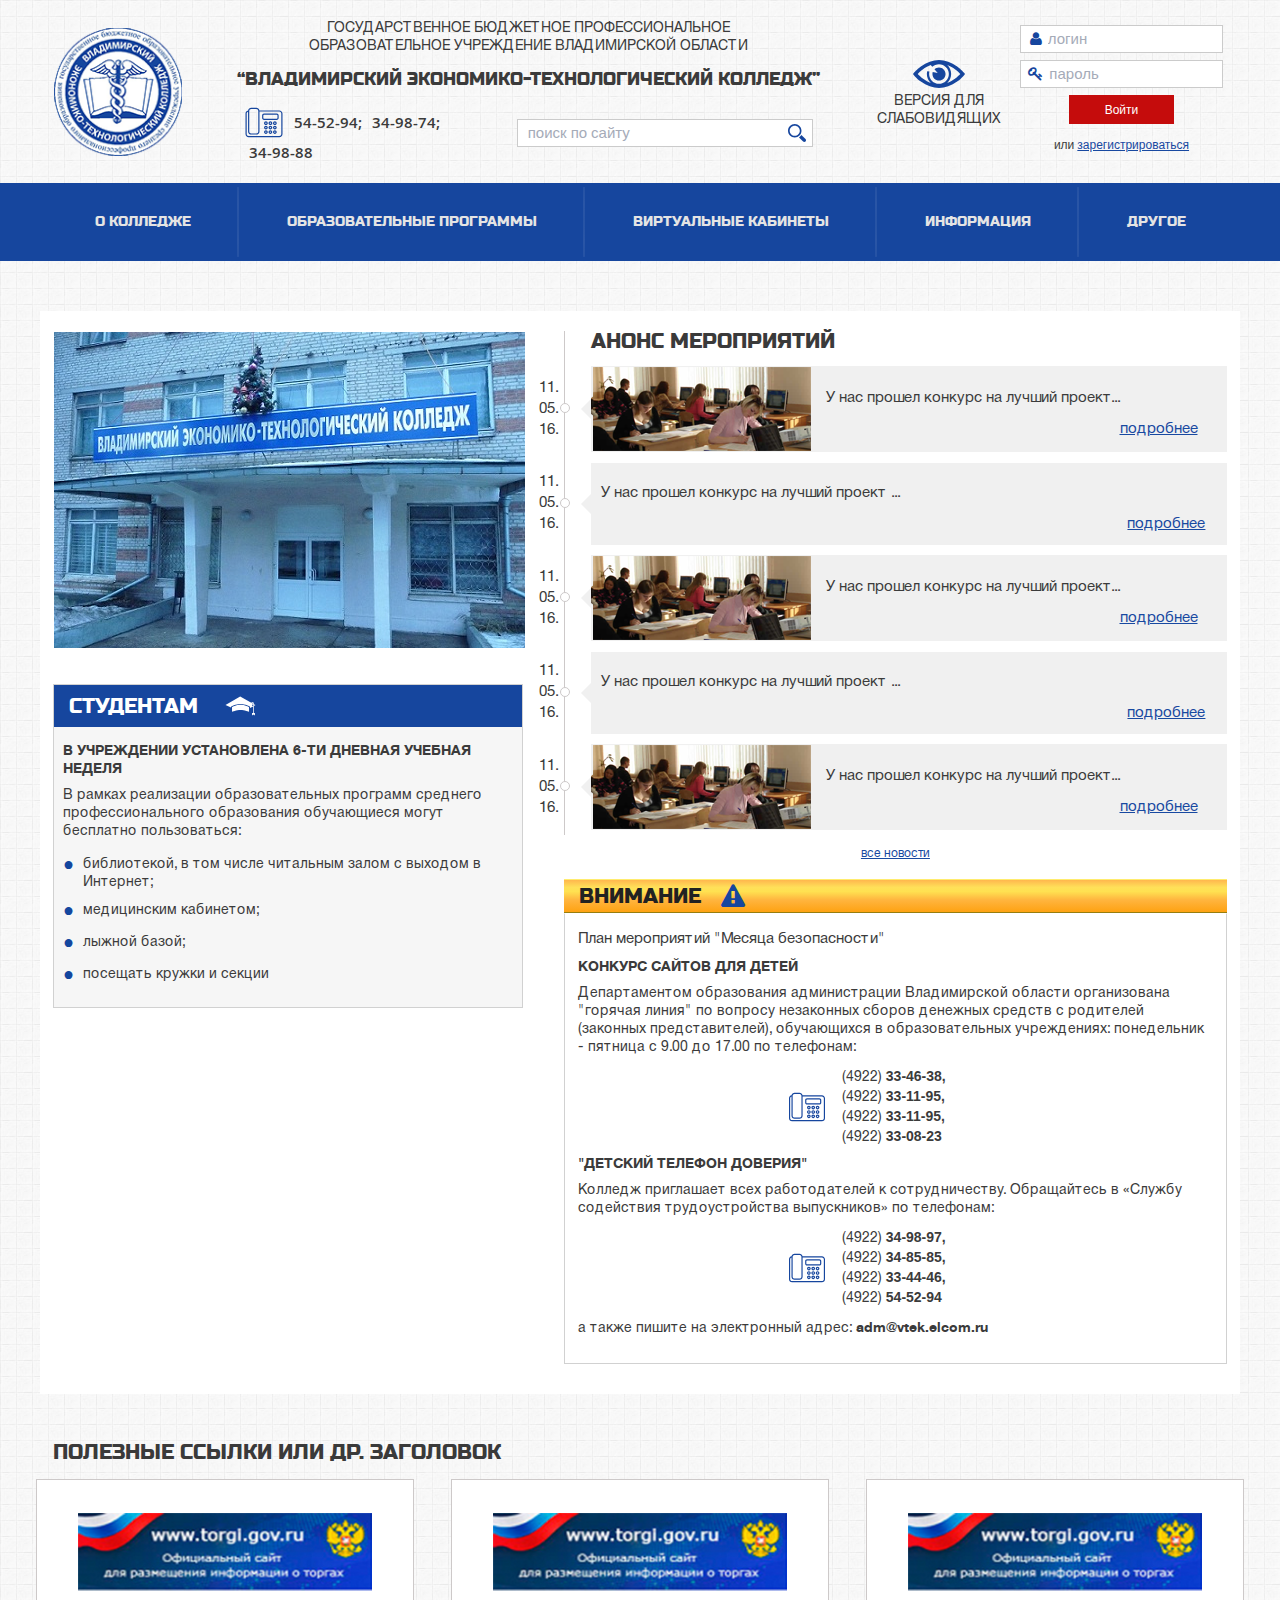
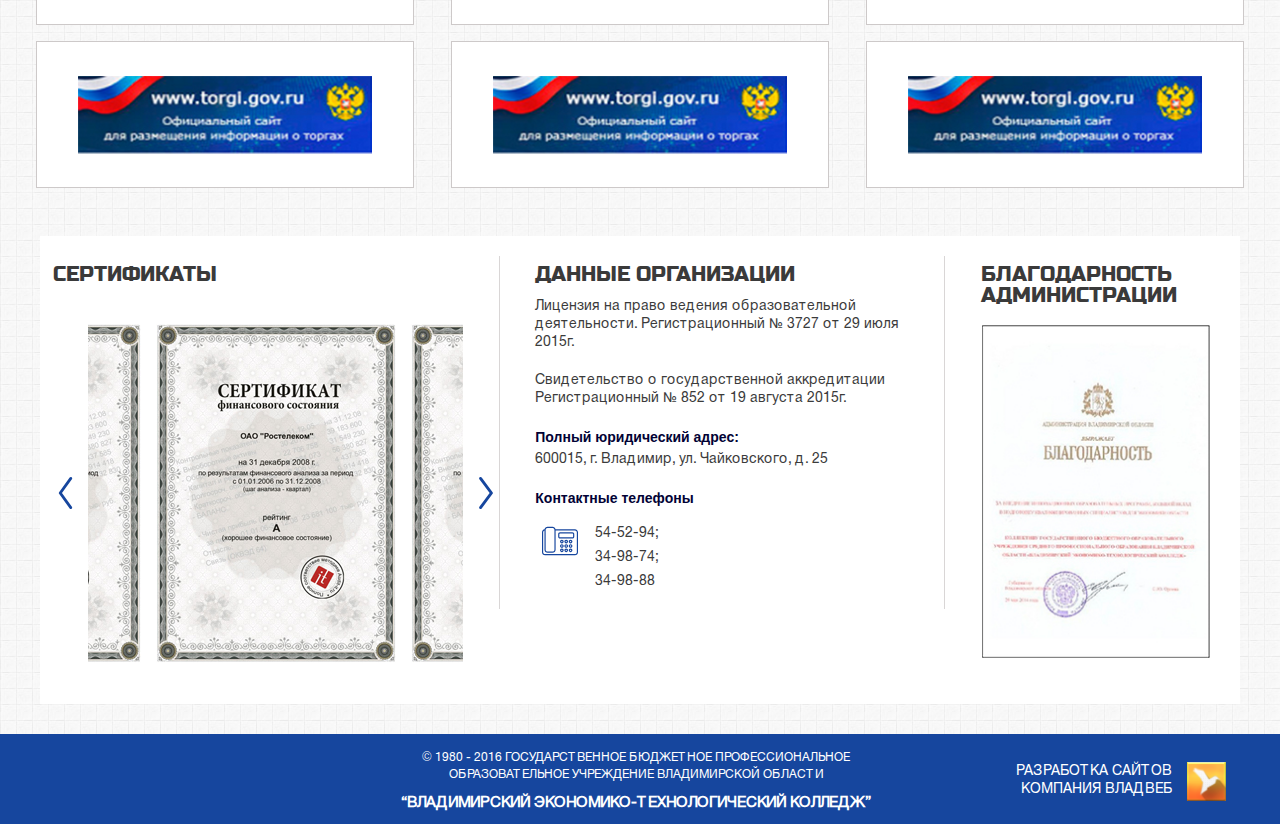
==== commit 16e3971a: "VETK" ====
--- a/index.html
+++ b/index.html
@@ -64,7 +64,7 @@
 					
 					<a href="#">
 
-						<img class="wow zoomIn" src="img/logo.png" alt="">
+						<img src="img/logo.png" alt="">
 
 					</a>
 
@@ -79,8 +79,7 @@
 					<div class="offset-ziro">
 						
 						<div class="col-1 tel-links">
-							
-							<!-- <i class="tel-icon"></i> -->
+
 							<img class="tel-icon" src="img/telephone.svg" alt="">
 
 							<a href="tel:4922545294">54-52-94;</a>
@@ -199,7 +198,7 @@
 						
 						<div class="col-left">
 							
-							<img src="img/colleg_photo.jpg" alt="Владимирский экономико-технологический колледж">							
+							<img src="img/colleg_photo.jpg" class="wow fadeIn" alt="Владимирский экономико-технологический колледж">							
 
 							<div class="article">
 
@@ -211,7 +210,7 @@
 
 									</header>
 
-									<div class="article-content">
+									<div class="article-content wow fadeIn">
 										
 										<h3>В учреждении установлена 6-ти дневная учебная неделя</h3>
 
@@ -241,7 +240,7 @@
 							
 							<h2 class="articles-preview-h">Анонс мероприятий</h2>
 
-							<div class="article-preview offset-ziro">
+							<div class="article-preview offset-ziro wow fadeIn">
 								
 								<div class="col-1">
 
@@ -272,7 +271,7 @@
 							</div>
 
 
-							<div class="article-preview offset-ziro">
+							<div class="article-preview offset-ziro wow fadeIn">
 								
 								<div class="col-1">
 
@@ -297,7 +296,7 @@
 							</div>
 
 
-							<div class="article-preview offset-ziro">
+							<div class="article-preview offset-ziro wow fadeIn">
 								
 								<div class="col-1">
 
@@ -328,7 +327,7 @@
 							</div>
 
 
-							<div class="article-preview offset-ziro">
+							<div class="article-preview offset-ziro wow fadeIn">
 								
 								<div class="col-1">
 
@@ -353,7 +352,7 @@
 							</div>
 														
 
-							<div class="article-preview offset-ziro">
+							<div class="article-preview offset-ziro wow fadeIn">
 								
 								<div class="col-1">
 
--- a/style.css
+++ b/style.css
@@ -434,9 +434,6 @@
     width: 40px;
     height: 39px;
     margin: 0 5px 0 0;
-/*    background-image: url(img/tel_icon.png);
-    background-repeat: no-repeat;
-    background-position: center;*/
 }
 
 .col-1.tel-links a {
@@ -513,8 +510,6 @@
 }
 
 .search-box button {
-    /*display: block;
-    float: right;*/
     display: inline-block;
     vertical-align: middle;
     width: 22px;
@@ -540,13 +535,6 @@
     text-align: center;
 }
 
-/*.header-col-3 .fa.fa-eye {
-    font-size: 33px;
-    line-height: 40px;
-    font-weight: normal;
-    color: #16469e;
-}*/
-
 .header-col-3 a {
     display: block;
 
@@ -572,10 +560,6 @@
 }
 
 .header-col-3 a img {
-    /*font-size: 33px;
-    line-height: 40px;
-    font-weight: normal;
-    color: #16469e;*/
     display: block;
     width: 54px;
     height: auto;
@@ -654,10 +638,6 @@
     font-weight: normal;
     color: #3b3b3b;
     text-align: left;
-}
-
-.sign-in-btn-box {
-
 }
 
 .sign-in-btn {
@@ -773,7 +753,6 @@
 }
 
 .main-nav li {
-    /*display: inline-block;*/
     display: table-cell;
     vertical-align: middle;
     padding: 30px 48px;
@@ -785,14 +764,15 @@
     display: block;
     content: "";
     position: absolute;
-    height: 100%;
-    width: 1px;
-    top: 0;
+    height: 90%;
+    width: 2px;
+    top: 5%;
     right: 0;
-    background: -moz-linear-gradient(left,  rgba(255,255,255,0) 0%, rgba(255,255,255,0.4) 25%, rgba(255,255,255,0.26) 40%, rgba(255,255,255,0.27) 61%, rgba(255,255,255,0.1) 75%, rgba(255,255,255,0) 100%);
-    background: -webkit-linear-gradient(left,  rgba(255,255,255,0) 0%,rgba(255,255,255,0.4) 25%,rgba(255,255,255,0.26) 40%,rgba(255,255,255,0.27) 61%,rgba(255,255,255,0.1) 75%,rgba(255,255,255,0) 100%);
-    background: linear-gradient(to right,  rgba(255,255,255,0) 0%,rgba(255,255,255,0.4) 25%,rgba(255,255,255,0.26) 40%,rgba(255,255,255,0.27) 61%,rgba(255,255,255,0.1) 75%,rgba(255,255,255,0) 100%);
-    filter: progid:DXImageTransform.Microsoft.gradient( startColorstr='#00ffffff', endColorstr='#00ffffff',GradientType=1 );
+    opacity: .4;
+    background: -moz-radial-gradient(center, ellipse cover,  rgba(253,249,255,0) 0%, rgba(253,250,255,0.02) 15%, rgba(253,251,255,0.17) 25%, rgba(254,252,255,0.21) 50%, rgba(255,254,255,0.17) 77%, rgba(255,254,255,0.03) 87%, rgba(255,255,255,0) 100%);
+    background: -webkit-radial-gradient(center, ellipse cover,  rgba(253,249,255,0) 0%,rgba(253,250,255,0.02) 15%,rgba(253,251,255,0.17) 25%,rgba(254,252,255,0.21) 50%,rgba(255,254,255,0.17) 77%,rgba(255,254,255,0.03) 87%,rgba(255,255,255,0) 100%);
+    background: radial-gradient(ellipse at center,  rgba(253,249,255,0) 0%,rgba(253,250,255,0.02) 15%,rgba(253,251,255,0.17) 25%,rgba(254,252,255,0.21) 50%,rgba(255,254,255,0.17) 77%,rgba(255,254,255,0.03) 87%,rgba(255,255,255,0) 100%);
+    filter: progid:DXImageTransform.Microsoft.gradient( startColorstr='#00fdf9ff', endColorstr='#00ffffff',GradientType=1 );
 }
 
 .main-nav li:first-child {
@@ -921,10 +901,6 @@
     font-weight: normal;
     color: #3b3b3b;
     padding: 10px 0;
-}
-
-.article-content ul {
-
 }
 
 .article-content ul li {
@@ -976,13 +952,9 @@
 .article-preview .col-1 {
     display: inline-block;
     vertical-align: middle;
-/*    display: block;
-    float: left;*/
     width: 4%;
-    /*border-right: 1px solid #cdc9c9;*/
     position: relative;
     margin: 0 0 0 -4%;
-    /*padding: 0 1% 0 0;*/
 }
 
 .article-preview .col-1:after {
@@ -1022,7 +994,6 @@
     width: 96%;
     background: rgba(240, 240 ,240, 1);
     margin: 0 0 0 4%;
-    /*border-left: 10px solid #ffffff;*/
     position: relative;
     font-size: 0;
     line-height: 0;
@@ -1202,10 +1173,6 @@
     padding: 7px 0 0 0;
 }
 
-.article-content-row p {
-
-}
-
 .two-cols-contacts-box {
     font-size: 0;
     line-height: 0;
@@ -1302,6 +1269,34 @@
     width: 33.33%;
     margin: 8px 0;
     padding: 0 .5%;
+
+    -webkit-transition-property: transform box-shadow;
+    -webkit-transition-duration: .5s;
+    -webkit-transition-timing-function: ease;
+
+    -moz-transition-property: transform box-shadow;
+    -moz-transition-duration: .5s;
+    -moz-transition-timing-function: ease;
+
+    -ms-transition-property: transform box-shadow;
+    -ms-transition-duration: .5s;
+    -ms-transition-timing-function: ease;
+
+    -o-transition-property: transform box-shadow;
+    -o-transition-duration: .5s;
+    -o-transition-timing-function: ease;
+
+    transition-property: transform box-shadow;
+    transition-duration: .5s;
+    transition-timing-function: ease;
+}
+
+.links-thumbs .thumbnail:hover {
+    -webkit-transform: scale(1.05);
+    -moz-transform: scale(1.05);
+    -ms-transform: scale(1.05);
+    -o-transform: scale(1.05);
+    transform: scale(1.05);
 }
 
 .links-thumbs .thumbnail a {
@@ -1337,15 +1332,10 @@
      width: 38%;
 }
 
-
 .section-three-cols > .col-2 {
      display: inline-block;
      vertical-align: top;
      width: 38%;
-}
-
-.section-three-cols .col-1 h2 {
-
 }
 
 .slider-certificates {
@@ -1544,6 +1534,7 @@
 }
 
 
+/* Committee Page */
 
 
 .сommittee-section {
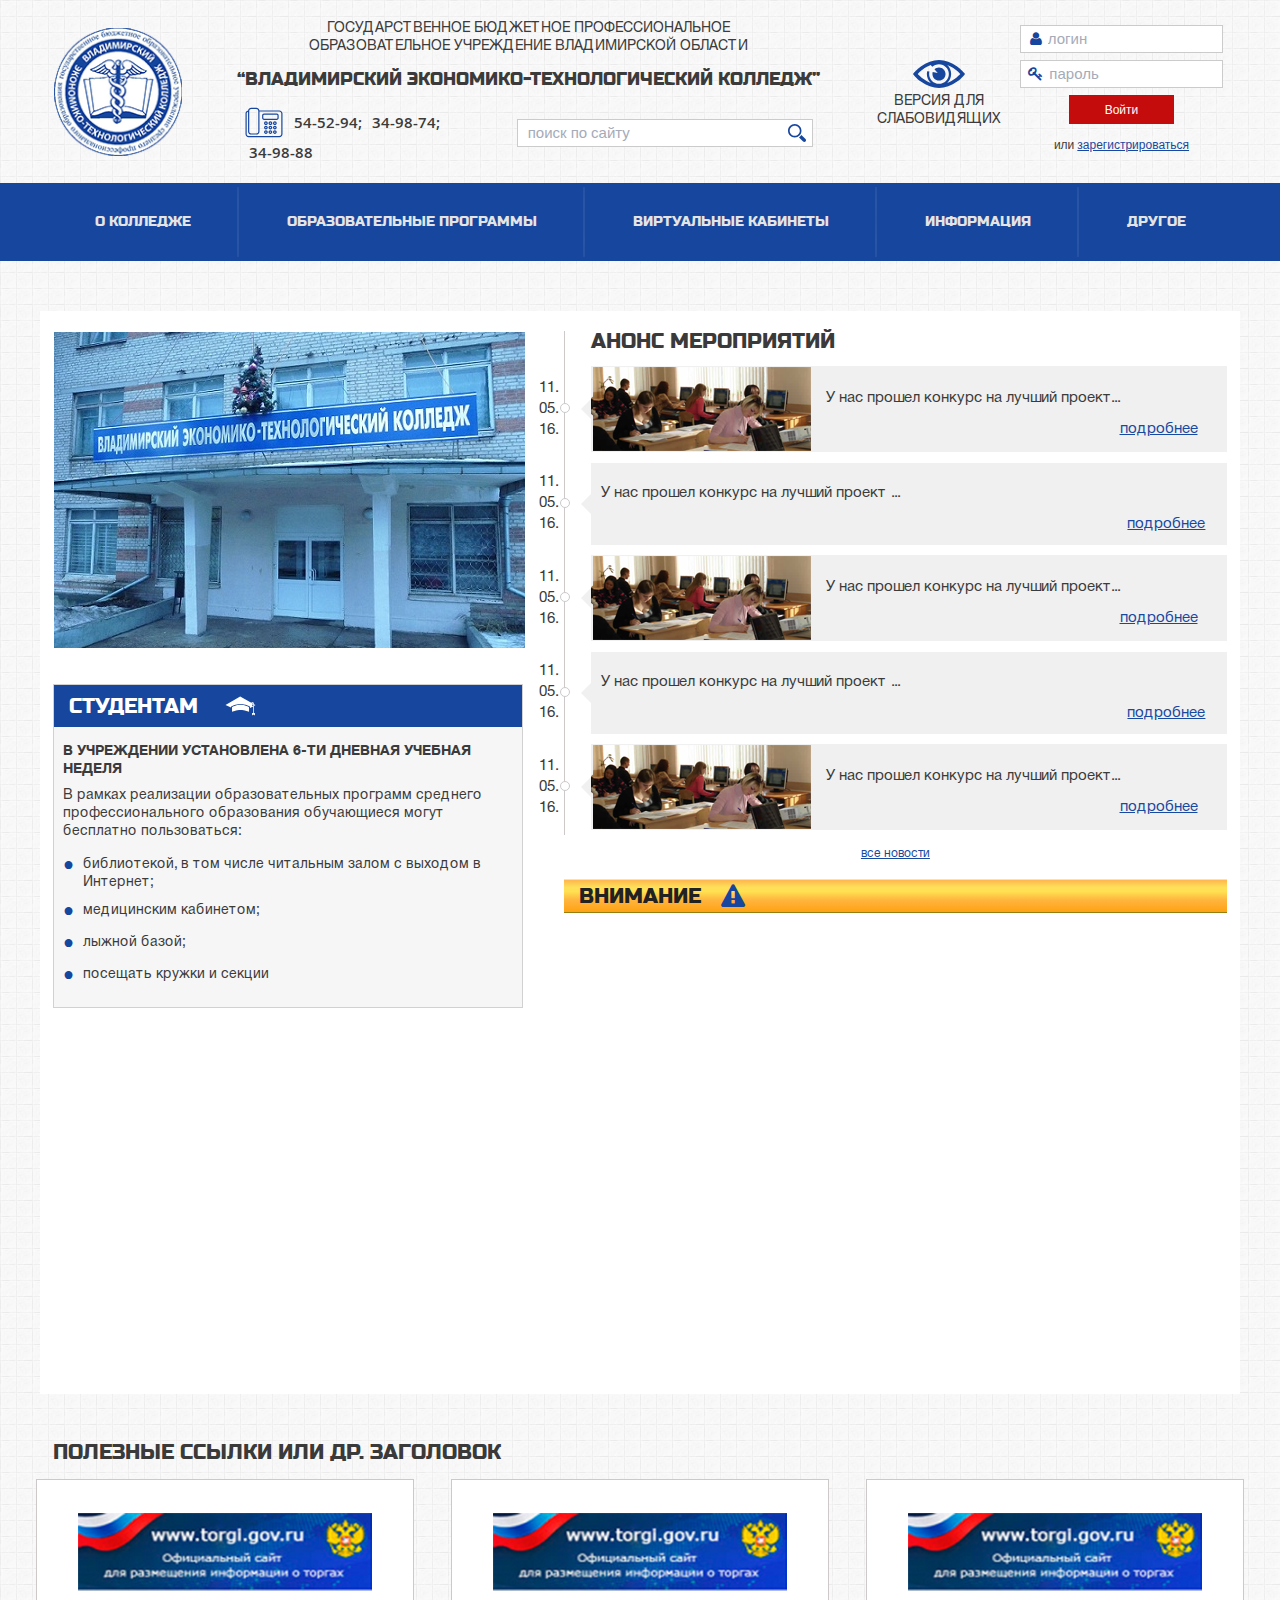
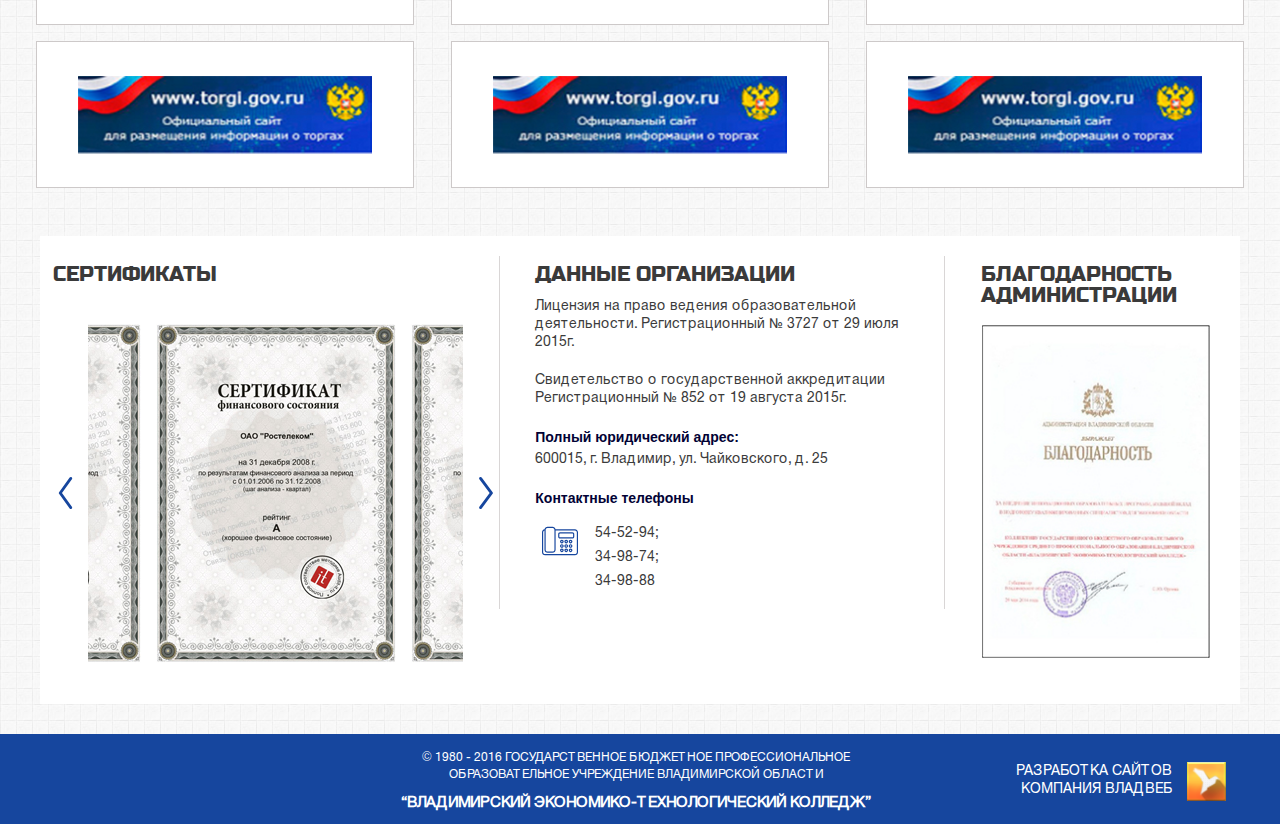
==== commit bc429473: "VETK" ====
--- a/index.html
+++ b/index.html
@@ -397,7 +397,7 @@
 
 								</header>
 
-								<div class="article-content">
+								<div class="article-content wow fadeIn">
 									
 									<h4>План мероприятий "Месяца безопасности"</h4>
 
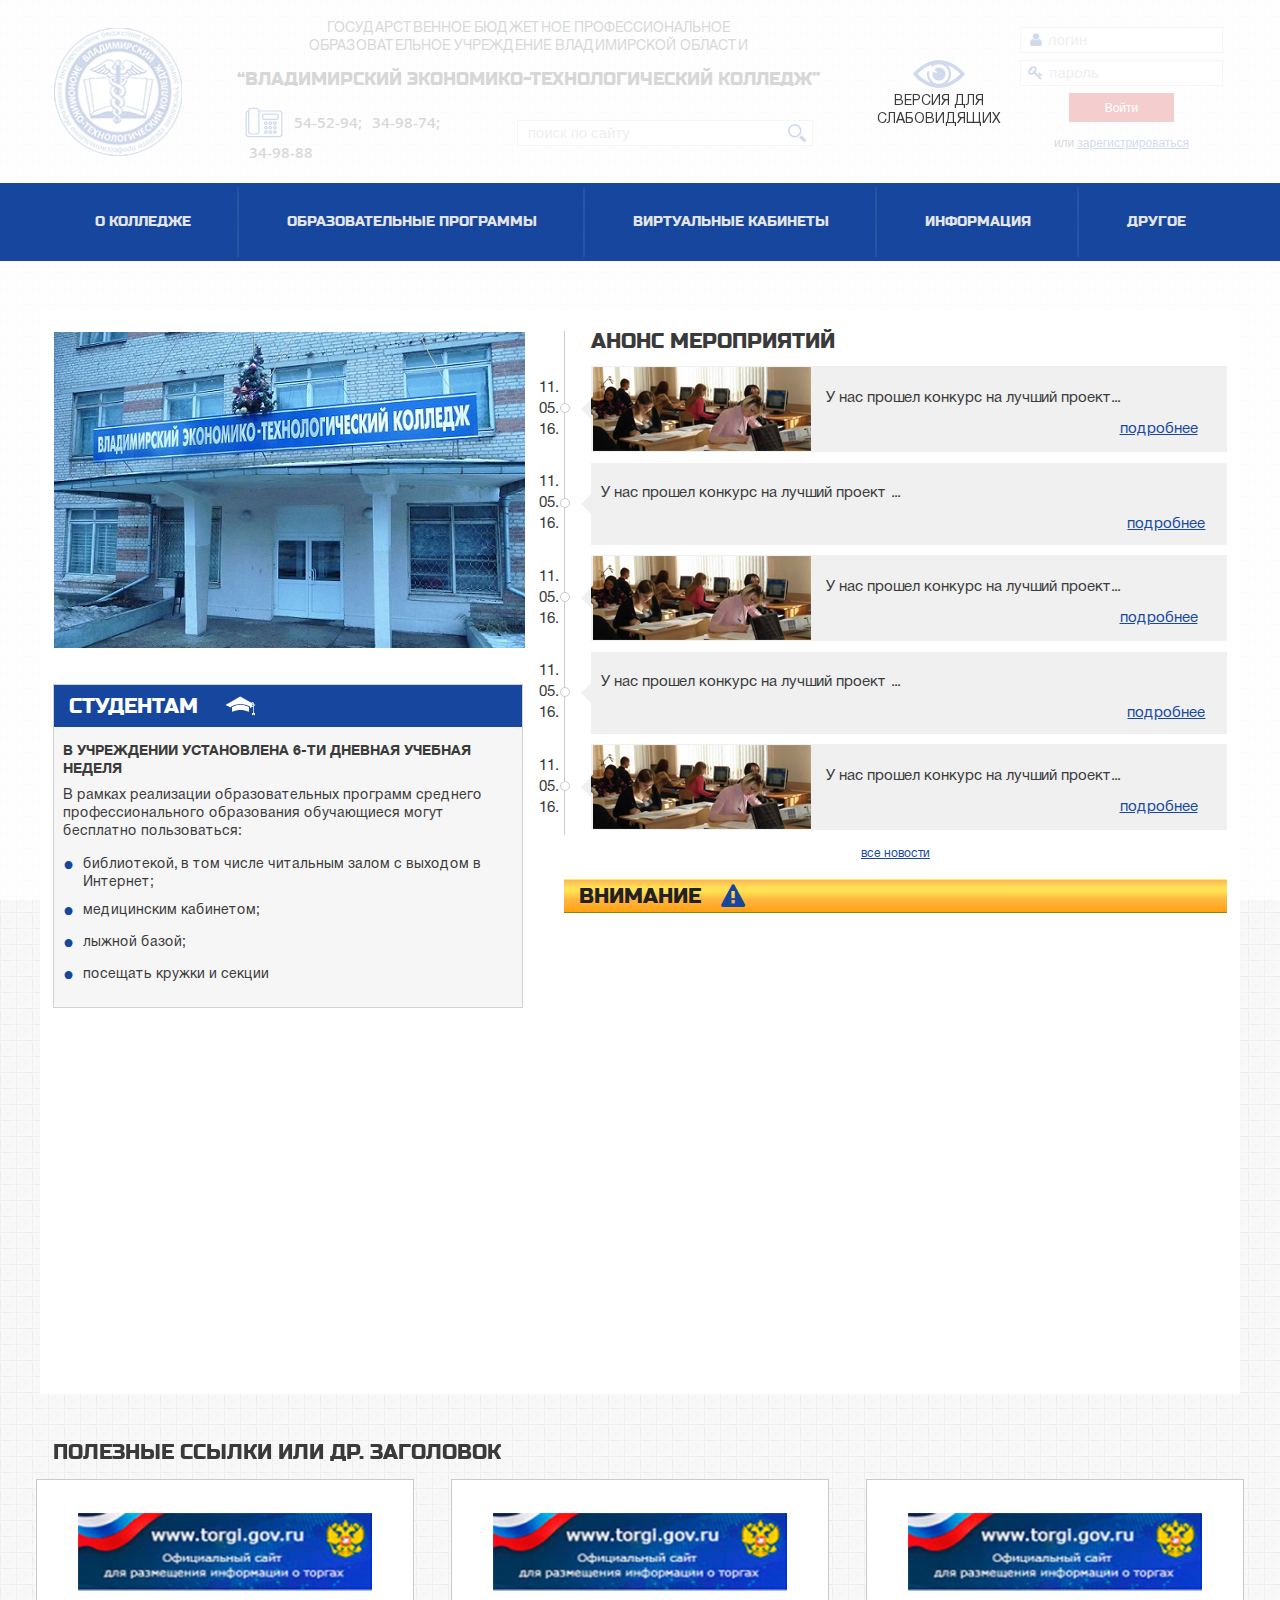
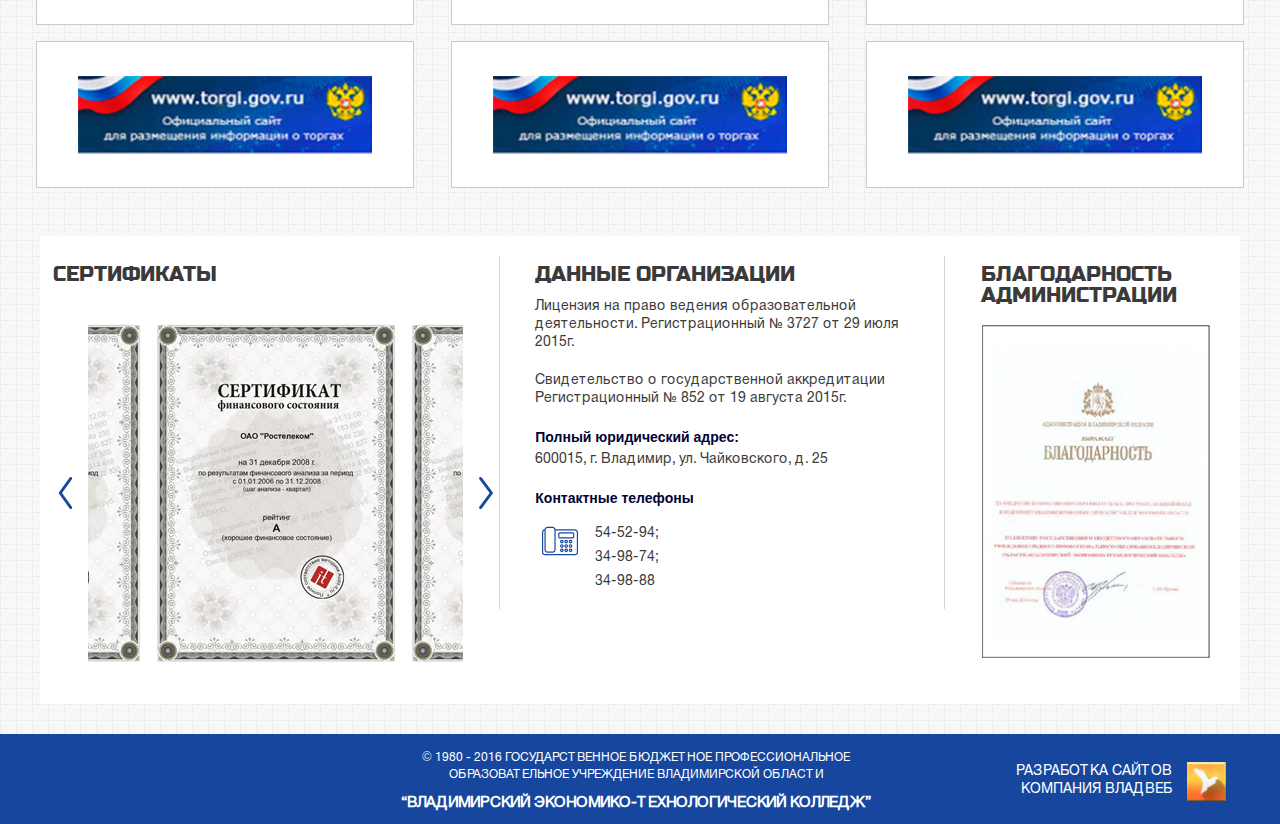
==== commit e541f65f: "VETK" ====
--- a/index.html
+++ b/index.html
@@ -46,7 +46,7 @@
 
 	<div class="preload-bg">
 		
-
+		<img src="img/logo.png" alt="">
 
 	</div>
 
--- a/style.css
+++ b/style.css
@@ -96,7 +96,7 @@
     font-size: 15px;
     line-height: 20px;
     color: #333333;
-    /*min-width: 1200px;*/
+    min-width: 1200px;
     background-color: rgb(255, 255, 255, 1);
     background-image: url("img/background_site.png");
     background-repeat: repeat;
@@ -212,7 +212,6 @@
     text-transform: uppercase;
 }
 
-
 h2 {
     font-family: "Russo-One", Tahoma, Verdana, Arial, sans-serif;
     font-size: 21px;
@@ -223,15 +222,11 @@
     padding: 8px 0;
 }
 
-h3 {
-
-}
-
 p {
     font-family: "HelveticaNeueCyr-Roman", Tahoma, Verdana, Arial, sans-serif;
     font-size: 14px;
     line-height: 18px;
-    font-weight: normal;
+    font-weight: 400;
     color: #3b3b3b;
     padding: 10px 0;
 }
@@ -263,7 +258,7 @@
 
 .row {
     padding: 0 1%;
-    max-width: 1200px;
+    width: 1200px;
     margin: 0 auto;
 }
 
@@ -326,7 +321,27 @@
     color: #16469e;
 }
 
-
+.preload-bg {
+    display: block;
+    width: 100%;
+    height: 100%;
+    background: rgba(255, 255, 255, .8);
+    position: fixed;
+    top: 0;
+    left: 0;
+}
+
+.preload-bg img {
+    display: block;
+    margin: auto;
+    position: fixed;
+    top: 0;
+    right: 0;
+    bottom: 0;
+    left: 0;
+    width: 130px;
+    height: 130px;
+}
 
 
 /*-------------------------------------------*/
@@ -503,7 +518,7 @@
     background: rgba(255, 255, 255, 0);
     font-family: "Open Sans Semibold", Tahoma, Verdana, Arial, sans-serif;
     font-size: 15px;
-    line-height: 24px;
+    line-height: 22px;
     font-weight: normal;
     color: #3b3b3b;
     text-align: left;
@@ -514,7 +529,7 @@
     vertical-align: middle;
     width: 22px;
     max-width: 10%;
-    height: 18px;
+    height: 22px;
     cursor: pointer;
     background: rgba(255, 255, 255, 0);
     border: 1px solid transparent;
@@ -525,7 +540,6 @@
     vertical-align: middle;
     width: 100%;
     height: auto;
-    margin: -2px 0 0 0;
 }
 
 .header-col-3 {
@@ -634,7 +648,7 @@
     background: rgba(255, 255, 255, 0);
     font-family: "Open Sans Semibold", Tahoma, Verdana, Arial, sans-serif;
     font-size: 15px;
-    line-height: 24px;
+    line-height: 22px;
     font-weight: normal;
     color: #3b3b3b;
     text-align: left;
@@ -1340,41 +1354,13 @@
 
 .slider-certificates {
     padding: 10px 0 0 0;
+    overflow: hidden;
 }
 
 .slider-certificates .slick-slide {
     padding: 20px 0;
 }
 
-.slider-certificates img {
-    -webkit-transition-property: transform;
-    -webkit-transition-duration: .7s;
-    -webkit-transition-timing-function: ease;
-
-    -moz-transition-property: transform;
-    -moz-transition-duration: .7s;
-    -moz-transition-timing-function: ease;
-
-    -ms-transition-property: transform;
-    -ms-transition-duration: .7s;
-    -ms-transition-timing-function: ease;
-
-    -o-transition-property: transform;
-    -o-transition-duration: .7s;
-    -o-transition-timing-function: ease;
-
-    transition-property: transform;
-    transition-duration: .7s;
-    transition-timing-function: ease;
-}
-
-.slider-certificates img:hover {
-    -webkit-transform: scale(1.13);
-    -moz-transform: scale(1.13);
-    -ms-transform: scale(1.13);
-    -o-transform: scale(1.13);
-    transform: scale(1.13);
-}
 
 .slider-certificates button {
     display: inline-block;
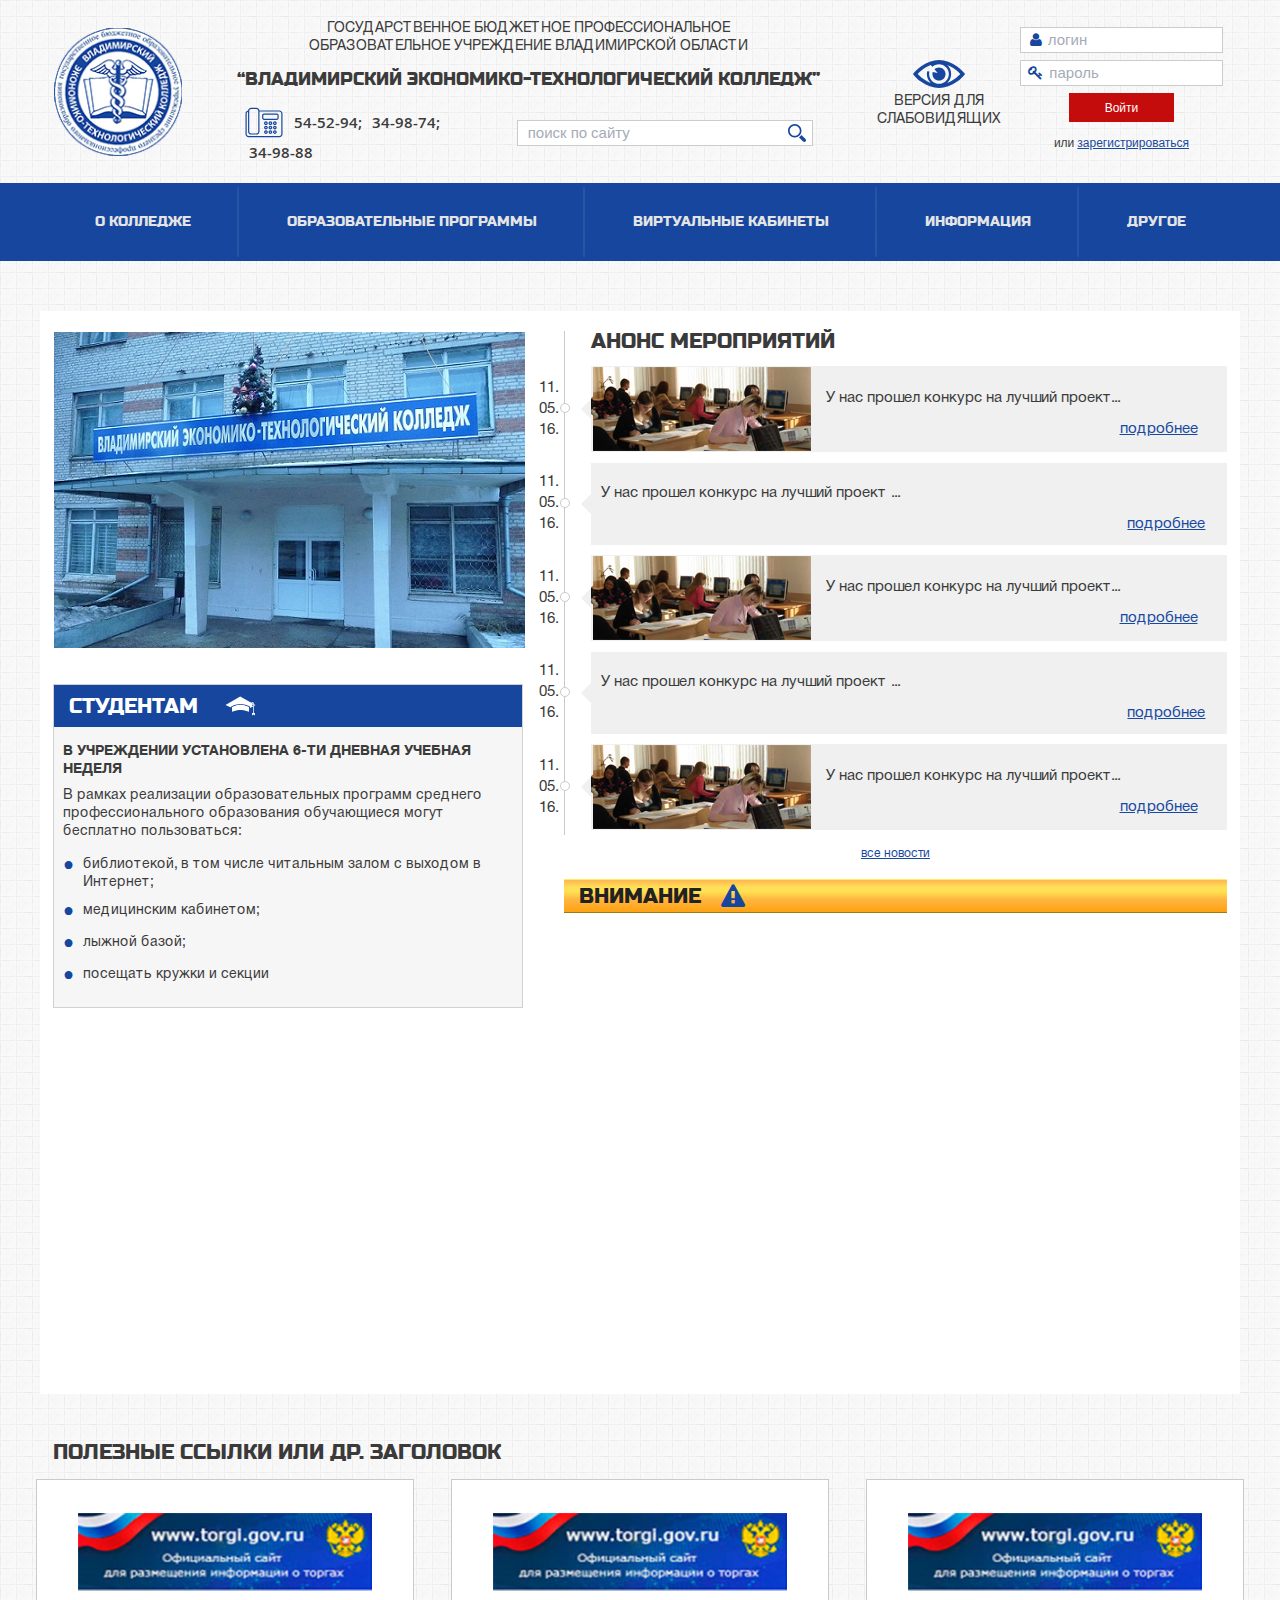
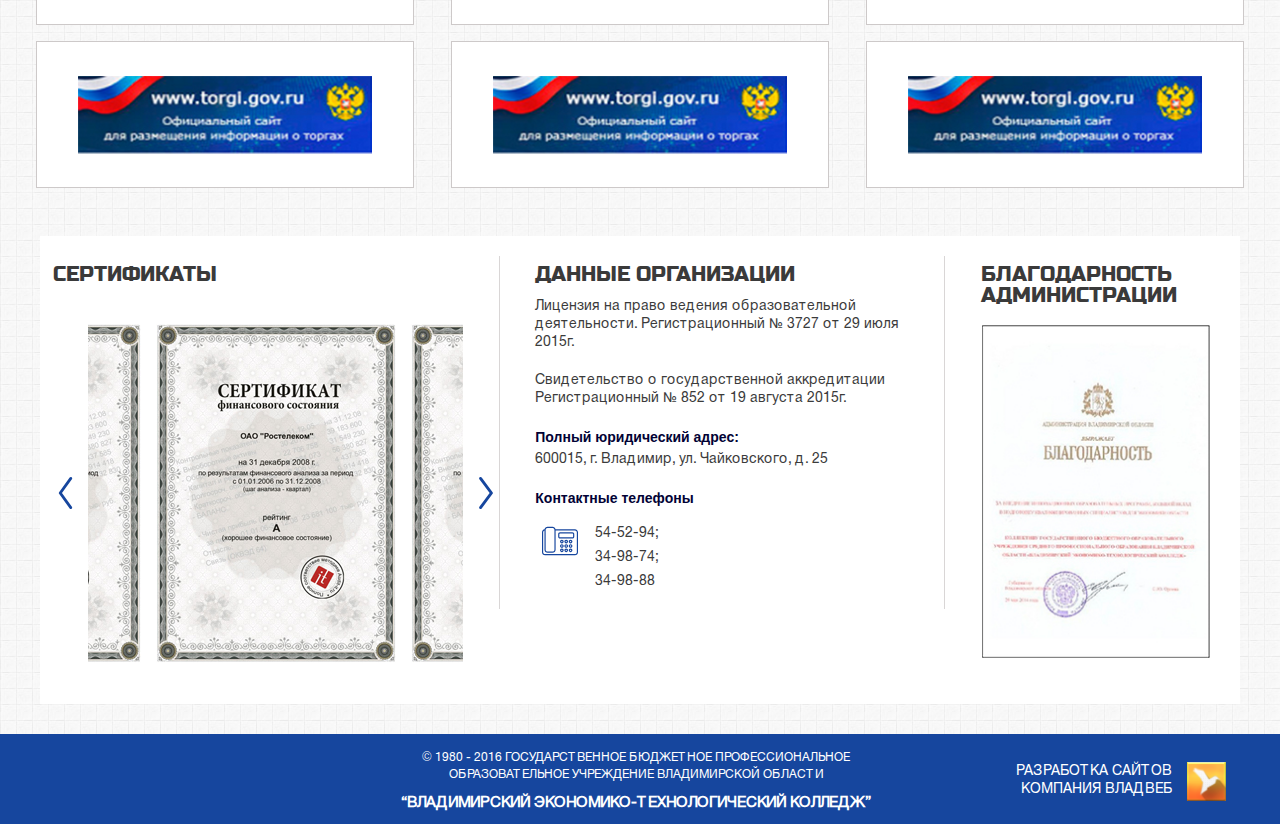
==== commit a03247c4: "VETK" ====
--- a/index.html
+++ b/index.html
@@ -43,12 +43,6 @@
 <body>
 
 <div class="wrapper main-page">
-
-	<div class="preload-bg">
-		
-		<img src="img/logo.png" alt="">
-
-	</div>
 
 
 	<!-- Header -->
--- a/style.css
+++ b/style.css
@@ -319,28 +319,6 @@
 
 p a:hover {
     color: #16469e;
-}
-
-.preload-bg {
-    display: block;
-    width: 100%;
-    height: 100%;
-    background: rgba(255, 255, 255, .8);
-    position: fixed;
-    top: 0;
-    left: 0;
-}
-
-.preload-bg img {
-    display: block;
-    margin: auto;
-    position: fixed;
-    top: 0;
-    right: 0;
-    bottom: 0;
-    left: 0;
-    width: 130px;
-    height: 130px;
 }
 
 
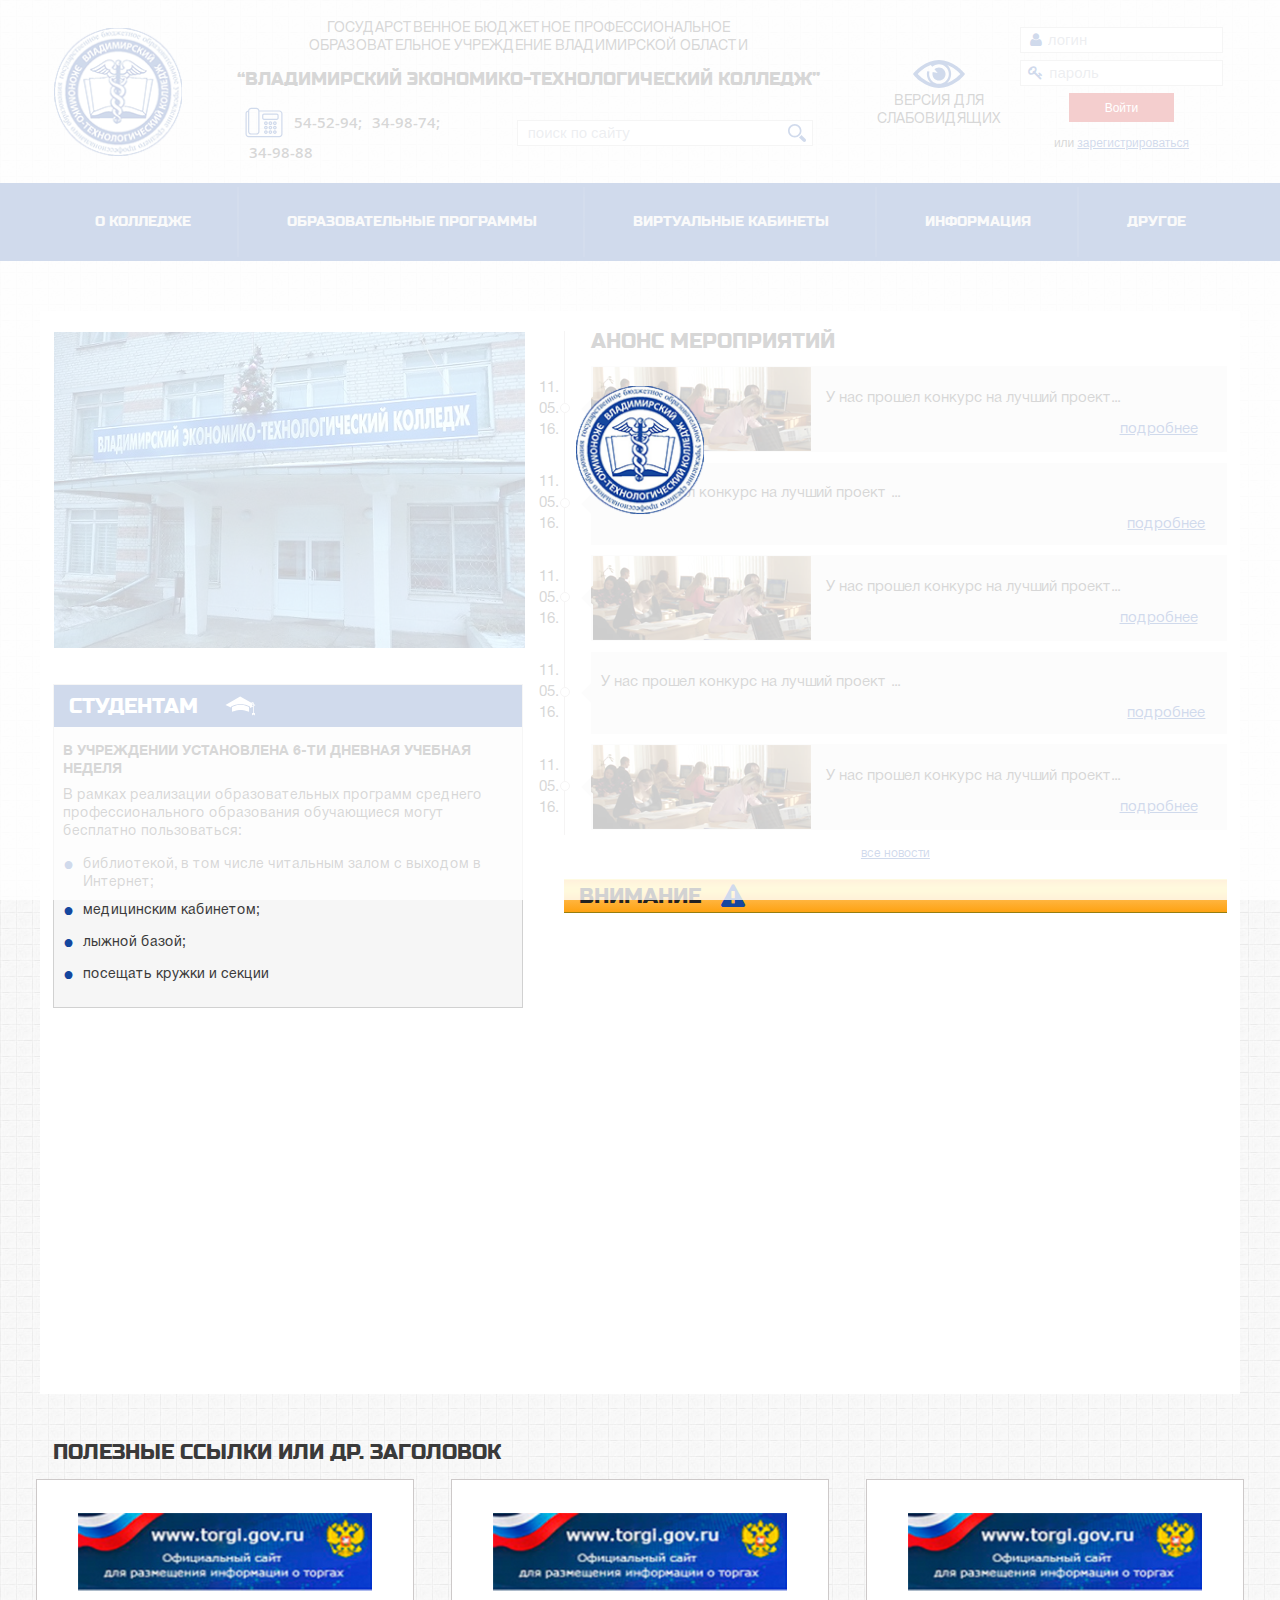
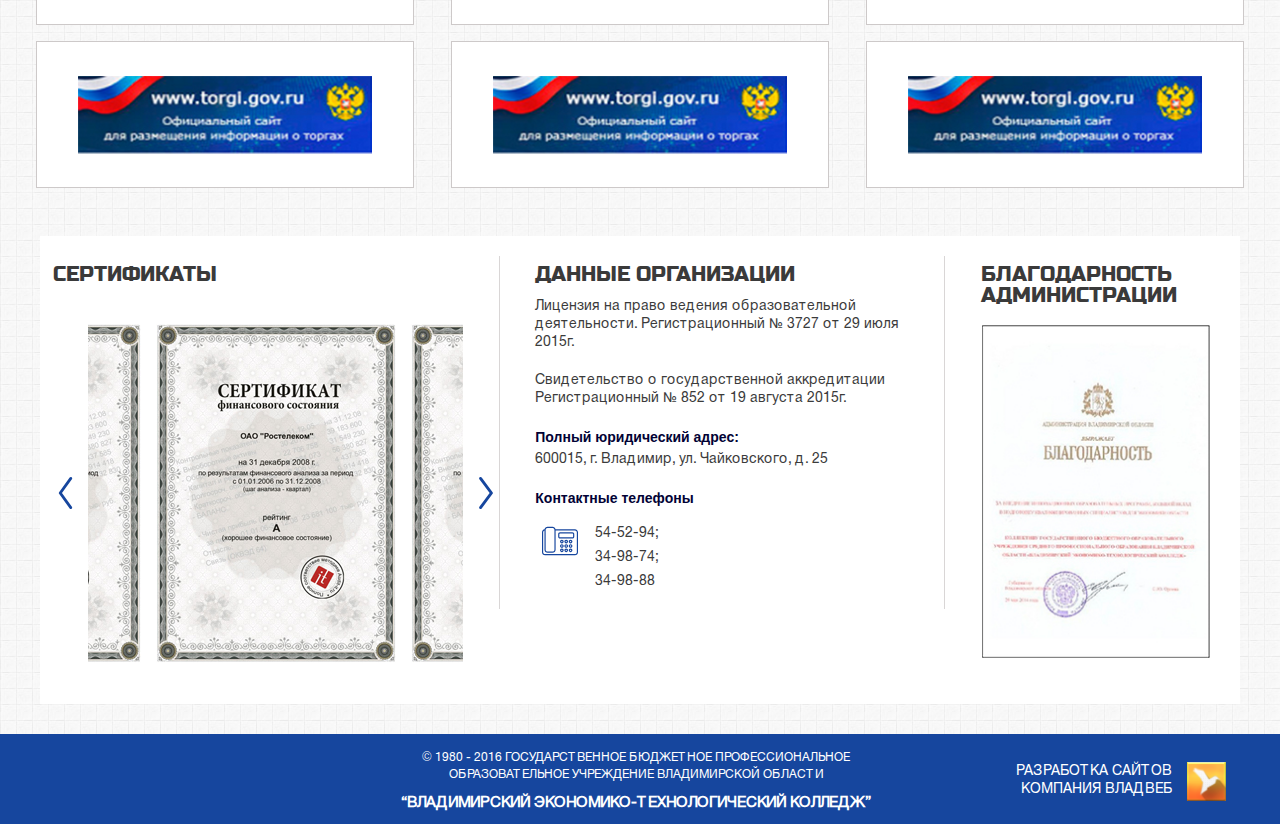
==== commit 035faaf6: "VETK" ====
--- a/index.html
+++ b/index.html
@@ -43,6 +43,14 @@
 <body>
 
 <div class="wrapper main-page">
+
+	
+
+	<div class="preload-bg">
+		
+		<img src="img/logo.png" alt="">
+
+	</div>
 
 
 	<!-- Header -->
--- a/style.css
+++ b/style.css
@@ -321,6 +321,33 @@
     color: #16469e;
 }
 
+
+/* --  Preload  -- */
+
+    .preload-bg {
+        display: block;
+        width: 100%;
+        height: 100%;
+        background: rgba(255, 255, 255, .8);
+        position: fixed;
+        top: 0;
+        left: 0;
+        z-index: 10;
+    }
+
+    .preload-bg img {
+        display: block;
+        margin: auto;
+        position: fixed;
+        top: 0;
+        right: 0;
+        bottom: 0;
+        left: 0;
+        width: 130px;
+        height: 130px;
+    }
+
+/* --  Preload  -- */
 
 /*-------------------------------------------*/
 /* ----- HEADER ------ */
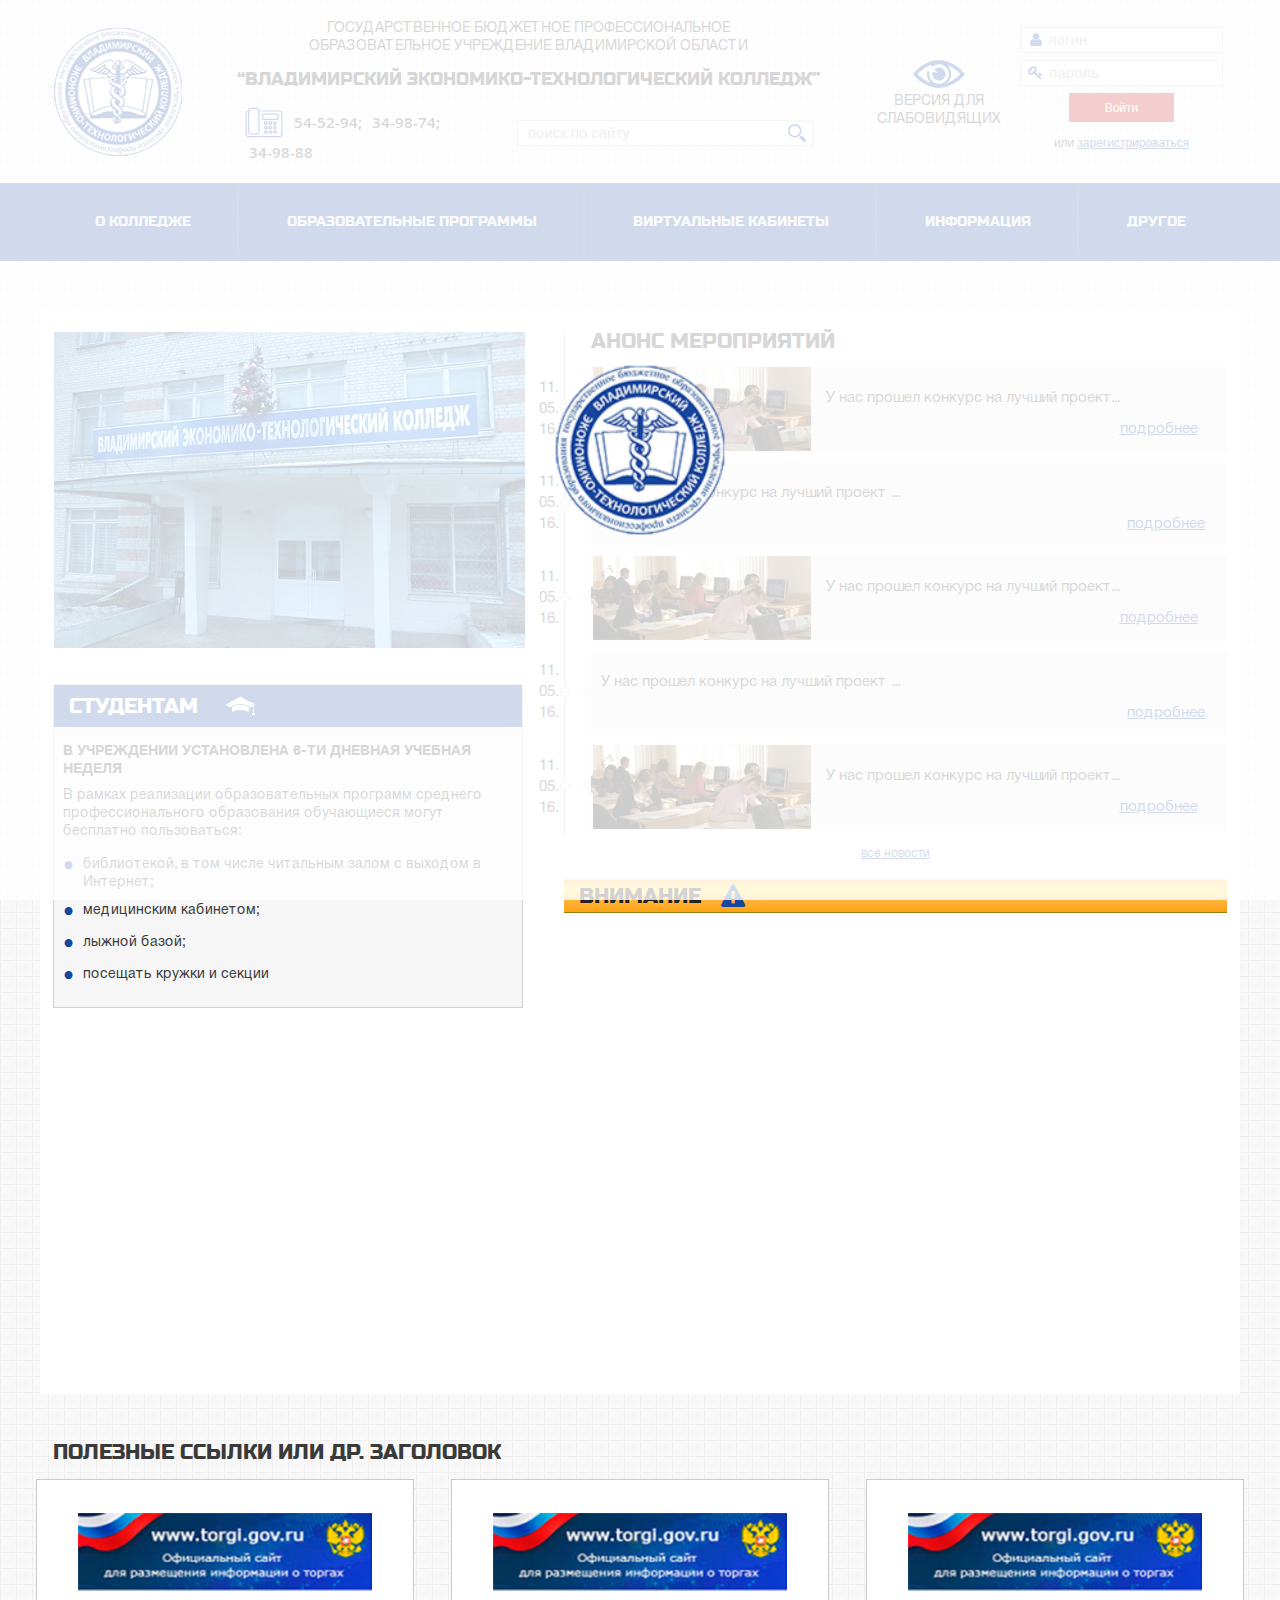
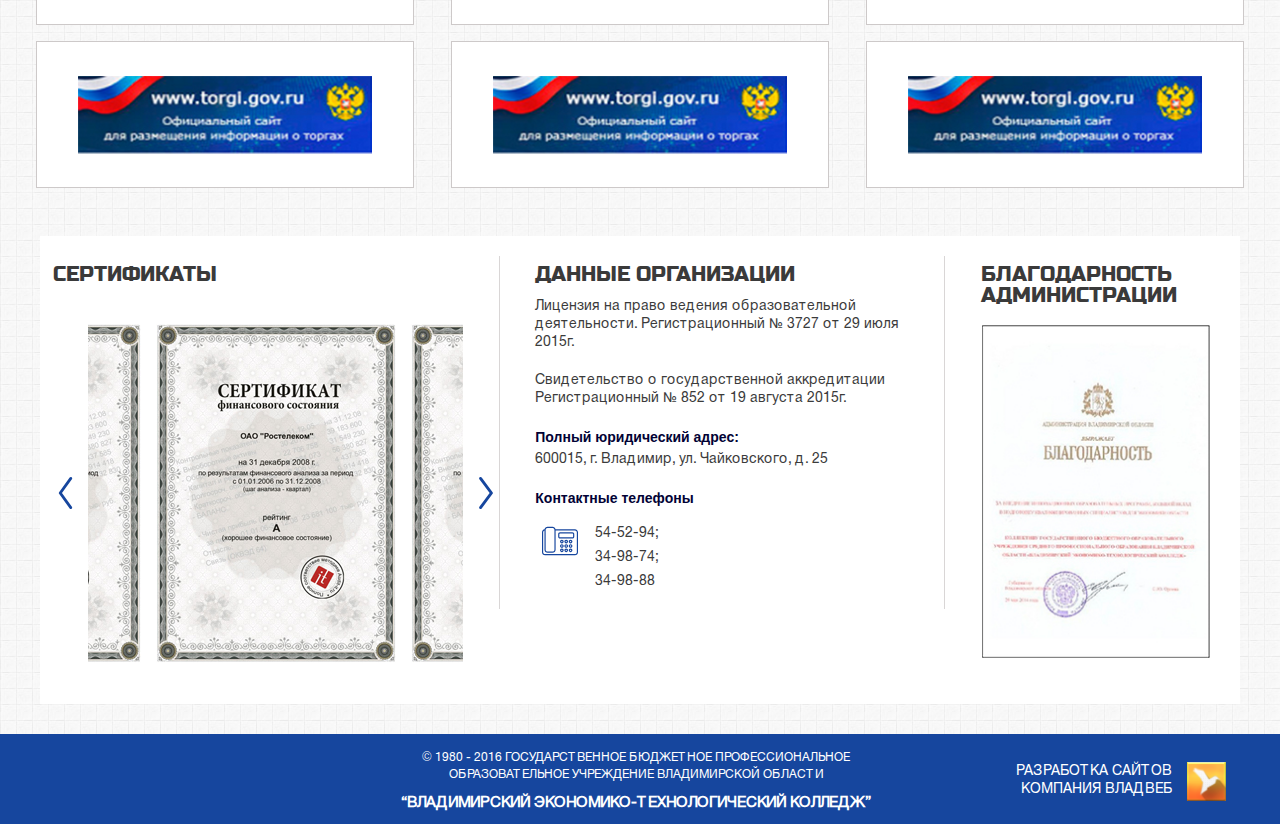
==== commit e2042b11: "VETK" ====
--- a/index.html
+++ b/index.html
@@ -44,13 +44,15 @@
 
 <div class="wrapper main-page">
 
-	
-
-	<div class="preload-bg">
-		
-		<img src="img/logo.png" alt="">
-
-	</div>
+	<!-- Прелоадер -->
+
+		<div class="preload-bg">
+			
+			<img src="img/logo.png" alt="">
+
+		</div>
+
+	<!-- /Прелоадер -->
 
 
 	<!-- Header -->
--- a/style.css
+++ b/style.css
@@ -343,8 +343,8 @@
         right: 0;
         bottom: 0;
         left: 0;
-        width: 130px;
-        height: 130px;
+        width: 170px;
+        height: 170px;
     }
 
 /* --  Preload  -- */
